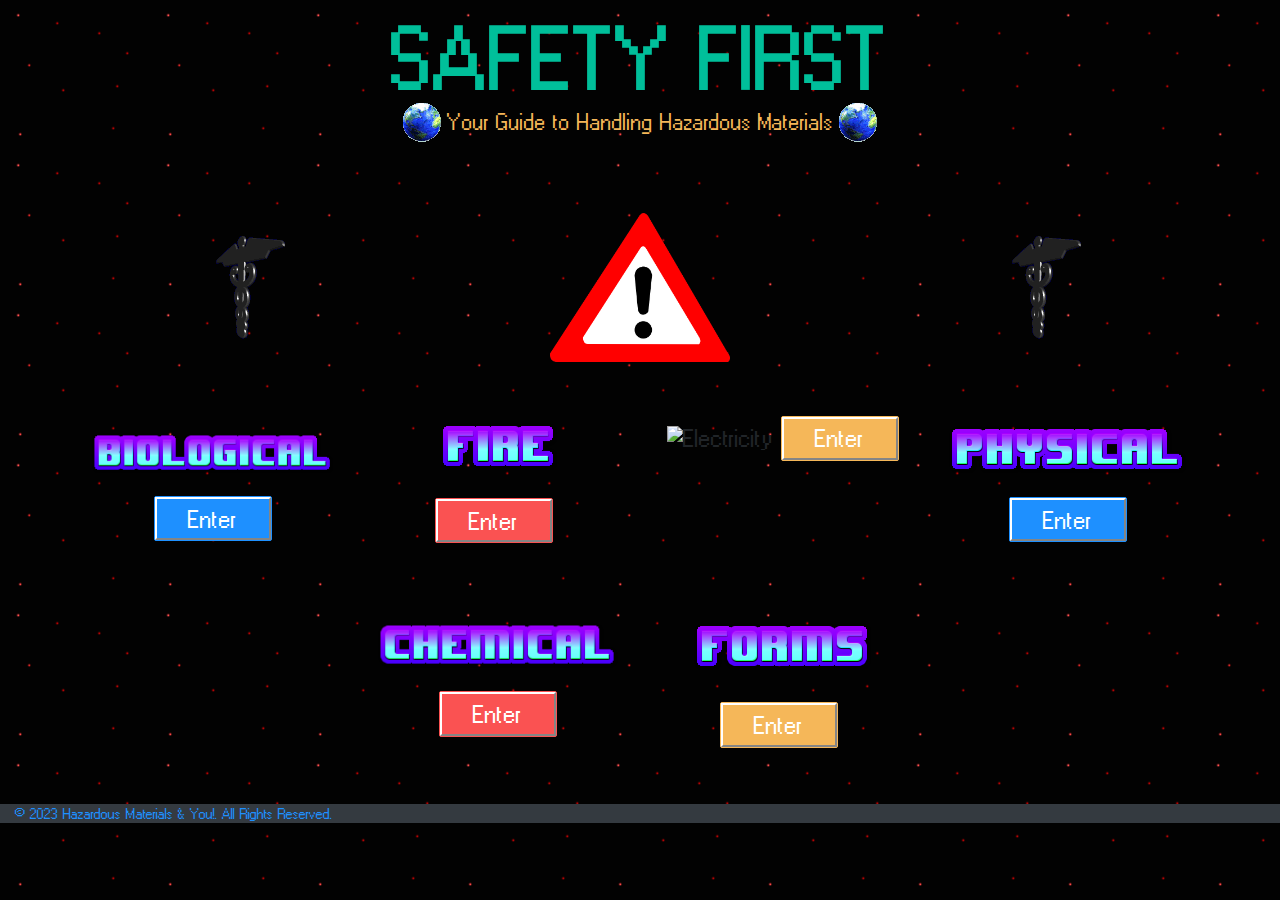
==== index.html @ 7df55502 "Add files via upload" ====
<!DOCTYPE html>
<html lang="en">

<head>
    <meta charset="utf-8">
    <meta name="viewport" content="width=device-width, initial-scale=1, shrink-to-fit=no">
    <meta name="description" content="Hazardous Materials around the home">
    <meta name="author" content="Angel Panfilo & Thomas Chiu">
    <link rel="icon" type="image/x-icon" href="img/ico/51kylkayb_l_5Qv_icon.ico">
    <title>Hazardous Materials & You!</title>

    <meta name="msapplication-TileColor" content="#2d89ef">
    <meta name="theme-color" content="#ffffff">
    <!-- Bootstrap CSS -->
    <!-- RESOURCES USING CDNS -->
    <link href="https://cdn.jsdelivr.net/npm/bootstrap@4.3.1/dist/css/bootstrap.min.css" rel="stylesheet">

    <!--Google Fonts -->
    <link rel="preconnect" href="https://fonts.googleapis.com">
    <link rel="preconnect" href="https://fonts.gstatic.com" crossorigin>
    <link href="https://fonts.googleapis.com/css2?family=Nabla&display=swap" rel="stylesheet">

    <!-- Pixel CSS -->
    <link type="text/css" rel="stylesheet" href="css/pixel.css">
</head>
<style>
    body {
        background-image: url('backgroundhome.jpg');
    }

    .img-btn-container {
        position: relative;
        text-align: center;
    }

    @media (min-width: 768px) {
        .col img {
            max-width: 50%;
        }
    }

    @media (max-width: 576px) {
        .lead img {
            width: 5%;
        }
    }
</style>


<body>
    <header>
        <header class="text-center pt-4">
            <h1 class="display-4 font-weight-bold text-success">SAFETY FIRST</h1>

            <p class="lead text-warning"> <img src="img/homescreen/Earth_Globe.gif" alt="Spinning Earth" class="img-fluid">Your
                Guide to Handling Hazardous Materials<img src="img/homescreen/Earth_Globe.gif" alt="Spinning Earth"
                    class="img-fluid"></p>

        </header>

    </header>
    <center>
        <div class="d-flex justify-content-center align-items-center p-5">
            <div class="col d-flex justify-content-center align-items-center img-fluid">
                <img src="img/homescreen/8.gif" alt="lightning going left" style="width: 30%" class="d-none d-sm-flex">
                <img src="img/homescreen/medicaldark.gif" class="img-fluid d-none d-sm-flex" alt="Serpent Staff spinning">
                <img src="img/homescreen/9.gif" alt="lightning going right" style="width: 30%" class="d-none d-sm-flex">
            </div>
            <div class="col px-4 d-flex justify-content-center align-items-center flex-sm-column">
                <img src="img/homescreen/middlelogo.jpg" alt="Hazard warning triangle"
                    class="img-fluid">
            </div>

            <div class="col d-flex justify-content-center align-items-center img-fluid">
                <img src="img/homescreen/8.gif" alt="lightning going left" style="width: 30%" class="d-none d-sm-flex">
                <img src="img/homescreen/medicaldark.gif" class="img-fluid d-none d-sm-flex" alt="Serpent staff spinning"
                    class="d-none d-sm-flex">
                <img src="img/homescreen/9.gif" alt="lightning going right" style="width: 30%" class="d-none d-sm-flex">
            </div>
    </center>

    <main>

        <div class="container">
            <div class="row justify-content-center">
                <div class="col-lg-3 col-md-6 col-sm-12 text-center mb-5">
                    <img src="img/homescreen/biologicaltitle.jpg" alt="Biological" class="img-fluid mb-3 pt-3">
                    <button onclick="location.href='biological.html';" class="btn btn-lg btn-info">
                        <span class="btn-text">Enter</span>
                    </button>
                </div>
                <div class="col-lg-3 col-md-6 col-sm-12 text-center mb-5 d-flex flex-column align-items-center pt-2">
                    <img src="img/homescreen/firetitle.jpg" alt="Fire" class="img-fluid mb-3">
                    <button onclick="location.href='fire.html';" class="btn mr-2 mb-2 mt-2 btn-lg btn-danger" type="button">
                        <span class="btn-text">Enter</span>
                    </button>
                </div>

                <div class="col-lg-3 col-md-6 col-sm-12 text-center mb-5">
                    <img src="img/homescreen/electricitytitle.jpg" alt="Electricity" class="img-fluid mb-3 pt-3">
                    <button onclick="location.href='electrical.html';" class="btn btn-lg btn-warning">
                        <span class="btn-text">Enter</span>
                    </button>
                </div>
                <div class="col-lg-3 col-md-6 col-sm-12 text-center mb-5 pt-2">
                    <img src="img/homescreen/physicaltitle.jpg" alt="Physical" class="img-fluid mb-3">
                    <button onclick="location.href='physical.html';" class="btn btn-lg btn-info">
                        <span class="btn-text">Enter</span>
                    </button>
                </div>
                <div class="col-lg-3 col-md-6 col-sm-12 text-center mb-5">
                    <img src="img/homescreen/chemical.jpg" alt="Chemical" class="img-fluid mb-3 pt-3">
                    <button onclick="location.href='chemicals.html';" class="btn btn-lg btn-danger">
                        <span class="btn-text">Enter</span>
                    </button>
                </div>
                <div class="col-lg-3 col-md-6 col-sm-12 text-center mb-5 d-flex flex-column align-items-center pt-3">
                    <img src="img/homescreen/formstitle.jpg" alt="Forms" class="img-fluid mb-3">
                    <button onclick="location.href='forms.html';" class="btn mr-2 mb-2 mt-2 btn-lg btn-warning" type="button">
                        <span class="btn-text">Enter</span>
                    </button>
                </div>

            </div>
        </div>

    </main>

    <!-- Core -->

    <!-- RESOURCES USING CDNS -->
    <script src="https://code.jquery.com/jquery-3.4.1.js"></script>
    <script src="https://cdn.jsdelivr.net/npm/bootstrap@4.3.1/dist/js/bootstrap.bundle.min.js"></script>

    <!-- pixel JS -->
    <script src="js/pixel.js"></script>


</body>

<footer class="bg-dark">
    <div class="col-md-12 text-center text-md-left text-info" style="font-size: 10px;">
        <p class="m-0">&copy; 2023 Hazardous Materials & You!. All Rights Reserved.</p>
    </div>
    </div>
    </div>
</footer>





</html>
---- css/pixel.css ----
@font-face {
    font-family: 'Windows 95';
    src: url('../fonts/w-95-sans-serif.woff2') format('woff2'),
        url('../fonts/w-95-sans-serif.woff') format('woff');
    font-weight: normal;
    font-style: normal;
}

/**
 * = Backgrounds
 */

 
 

.bg-primary {
    background-color: #c0c0c0 !important;
}

.bg-secondary {
    background-color: #008081 !important;
}

.bg-tertiary {
    background-color: #000181 !important;
}

.bg-blue {
    background-color: #5e72e4 !important;
}

a.bg-blue:hover,
a.bg-blue:focus,
button.bg-blue:hover,
button.bg-blue:focus {
    background-color: #324cdd !important;
}

.bg-indigo {
    background-color: #5603ad !important;
}

a.bg-indigo:hover,
a.bg-indigo:focus,
button.bg-indigo:hover,
button.bg-indigo:focus {
    background-color: #3d027b !important;
}

.bg-purple {
    background-color: #8965e0 !important;
}

a.bg-purple:hover,
a.bg-purple:focus,
button.bg-purple:hover,
button.bg-purple:focus {
    background-color: #683bd7 !important;
}

.bg-pink {
    background-color: #f3a4b5 !important;
}

a.bg-pink:hover,
a.bg-pink:focus,
button.bg-pink:hover,
button.bg-pink:focus {
    background-color: #ed7790 !important;
}

.bg-red {
    background-color: #FA5252 !important;
}

a.bg-red:hover,
a.bg-red:focus,
button.bg-red:hover,
button.bg-red:focus {
    background-color: #f92020 !important;
}

.bg-orange {
    background-color: #FF9F89 !important;
}

a.bg-orange:hover,
a.bg-orange:focus,
button.bg-orange:hover,
button.bg-orange:focus {
    background-color: #ff7656 !important;
}

.bg-yellow {
    background-color: #f5b759 !important;
}

a.bg-yellow:hover,
a.bg-yellow:focus,
button.bg-yellow:hover,
button.bg-yellow:focus {
    background-color: #f2a229 !important;
}

.bg-green {
    background-color: #00bf9a !important;
}

a.bg-green:hover,
a.bg-green:focus,
button.bg-green:hover,
button.bg-green:focus {
    background-color: #008c71 !important;
}

.bg-teal {
    background-color: #1E90FF !important;
}

a.bg-teal:hover,
a.bg-teal:focus,
button.bg-teal:hover,
button.bg-teal:focus {
    background-color: #0077ea !important;
}

.bg-cyan {
    background-color: #2bffc6 !important;
}

a.bg-cyan:hover,
a.bg-cyan:focus,
button.bg-cyan:hover,
button.bg-cyan:focus {
    background-color: #00f7b5 !important;
}

.bg-white {
    background-color: #ffffff !important;
}

a.bg-white:hover,
a.bg-white:focus,
button.bg-white:hover,
button.bg-white:focus {
    background-color: #e6e6e6 !important;
}

.bg-gray {
    background-color: #869ab8 !important;
}

a.bg-gray:hover,
a.bg-gray:focus,
button.bg-gray:hover,
button.bg-gray:focus {
    background-color: #667fa5 !important;
}

.bg-gray-dark {
    background-color: #4f606d !important;
}

a.bg-gray-dark:hover,
a.bg-gray-dark:focus,
button.bg-gray-dark:hover,
button.bg-gray-dark:focus {
    background-color: #3a464f !important;
}

.bg-gradient-primary {
    background: linear-gradient(87deg, #c0c0c0 0, #0f4f8c 100%) !important;
}

.bg-gradient-secondary {
    background: linear-gradient(87deg, #008081 0, #07b480 100%) !important;
}

.bg-gradient-success {
    background: linear-gradient(87deg, #00bf9a 0, #00bf9a 100%) !important;
}

.bg-gradient-info {
    background: linear-gradient(87deg, #1E90FF 0, dodgerblue 100%) !important;
}

.bg-gradient-warning {
    background: linear-gradient(87deg, #f5b759 0, #feb950 100%) !important;
}

.bg-gradient-danger {
    background: linear-gradient(87deg, #FA5252 0, #ff4d4d 100%) !important;
}

.bg-gradient-light {
    background: linear-gradient(87deg, #dde1ed 0, #dae0f0 100%) !important;
}

.bg-gradient-dark {
    background: linear-gradient(87deg, #2A354F 0, #243355 100%) !important;
}

.bg-gradient-default {
    background: linear-gradient(87deg, #c0c0c0 0, #0f4f8c 100%) !important;
}

.bg-gradient-tertiary {
    background: linear-gradient(87deg, #000181 0, #000181 100%) !important;
}

.bg-gradient-white {
    background: linear-gradient(87deg, #ffffff 0, white 100%) !important;
}

.bg-gradient-gray {
    background: linear-gradient(87deg, #869ab8 0, #7c98c2 100%) !important;
}

.bg-gradient-neutral {
    background: linear-gradient(87deg, #ffffff 0, white 100%) !important;
}

.bg-gradient-soft {
    background: linear-gradient(87deg, #eff2f5 0, #eef2f6 100%) !important;
}

.bg-gradient-black {
    background: linear-gradient(87deg, #111111 0, #130f0f 100%) !important;
}

.bg-gradient-purple {
    background: linear-gradient(87deg, #8965e0 0, #855ce9 100%) !important;
}

.bg-gradient-gray-100 {
    background: linear-gradient(87deg, #eff2f5 0, #eef2f6 100%) !important;
}

.bg-gradient-gray-200 {
    background: linear-gradient(87deg, #e9ecef 0, #e7ecf1 100%) !important;
}

.bg-gradient-gray-300 {
    background: linear-gradient(87deg, #dde1ed 0, #dae0f0 100%) !important;
}

.bg-gradient-gray-400 {
    background: linear-gradient(87deg, #ced4da 0, #cad4de 100%) !important;
}

.bg-gradient-gray-500 {
    background: linear-gradient(87deg, #adb5bd 0, #a6b5c4 100%) !important;
}

.bg-gradient-gray-600 {
    background: linear-gradient(87deg, #869ab8 0, #7c98c2 100%) !important;
}

.bg-gradient-gray-700 {
    background: linear-gradient(87deg, #697992 0, #5c769f 100%) !important;
}

.bg-gradient-gray-800 {
    background: linear-gradient(87deg, #4f606d 0, #466176 100%) !important;
}

.section-primary {
    background-color: #c0c0c0 !important;
}

a.section-primary:hover,
a.section-primary:focus,
button.section-primary:hover,
button.section-primary:focus {
    background-color: #0f3559 !important;
}

.section-secondary {
    background-color: #008081 !important;
}

a.section-secondary:hover,
a.section-secondary:focus,
button.section-secondary:hover,
button.section-secondary:focus {
    background-color: #0c7c5a !important;
}

.section-gray {
    background-color: #ced4da !important;
}

a.section-gray:hover,
a.section-gray:focus,
button.section-gray:hover,
button.section-gray:focus {
    background-color: #b1bbc4 !important;
}

.section-white {
    background-color: #ffffff !important;
}

a.section-white:hover,
a.section-white:focus,
button.section-white:hover,
button.section-white:focus {
    background-color: #e6e6e6 !important;
}

.section-dark {
    background-color: #2A354F !important;
}

a.section-dark:hover,
a.section-dark:focus,
button.section-dark:hover,
button.section-dark:focus {
    background-color: #181f2e !important;
}

.section-black {
    background-color: #111111 !important;
}

a.section-black:hover,
a.section-black:focus,
button.section-black:hover,
button.section-black:focus {
    background-color: black !important;
}

.section-image {
    background-repeat: no-repeat;
    background-position: top center;
    background-size: cover;
}

.bg-img-holder {
    position: absolute;
    height: 100%;
    min-height: 20rem;
    background-repeat: no-repeat;
    z-index: -1;
}


/**
 * = Floating animations
 */

.floating-xs {
    animation: floating-xs 3s ease infinite;
    will-change: transform;
}

.floating-xs:hover {
    animation-play-state: paused;
}

@media (min-width: 576px) {
    .floating-sm {
        animation: floating-sm 3s ease infinite;
        will-change: transform;
    }
    .floating-sm:hover {
        animation-play-state: paused;
    }
}

@media (min-width: 768px) {
    .floating-md {
        animation: floating-md 3s ease infinite;
        will-change: transform;
    }
    .floating-md:hover {
        animation-play-state: paused;
    }
}

@media (min-width: 992px) {
    .floating-lg {
        animation: floating-lg 3s ease infinite;
        will-change: transform;
    }
    .floating-lg:hover {
        animation-play-state: paused;
    }
}

@media (min-width: 1200px) {
    .floating-xl {
        animation: floating-xl 3s ease infinite;
        will-change: transform;
    }
    .floating-xl:hover {
        animation-play-state: paused;
    }
}

@keyframes floating-lg {
    0% {
        transform: translateY(0px);
    }
    50% {
        transform: translateY(15px);
    }
    100% {
        transform: translateY(0px);
    }
}

@keyframes floating-md {
    0% {
        transform: translateY(0px);
    }
    50% {
        transform: translateY(10px);
    }
    100% {
        transform: translateY(0px);
    }
}

@keyframes floating-sm {
    0% {
        transform: translateY(0px);
    }
    50% {
        transform: translateY(5px);
    }
    100% {
        transform: translateY(0px);
    }
}


/**
* = Helper classes
*/

.overflow-visible {
    overflow: visible !important;
}

.opacity-0 {
    opacity: 0 !important;
}

.opacity-1 {
    opacity: 0.1 !important;
}

.opacity-2 {
    opacity: 0.2 !important;
}

.opacity-3 {
    opacity: 0.3 !important;
}

.opacity-4 {
    opacity: 0.4 !important;
}

.opacity-5 {
    opacity: 0.5 !important;
}

.opacity-6 {
    opacity: 0.6 !important;
}

.opacity-7 {
    opacity: 0.7 !important;
}

.opacity-8 {
    opacity: 0.8 !important;
}

.opacity-9 {
    opacity: 0.9 !important;
}

.fill-opacity-0 {
    fill-opacity: 0 !important;
}

.fill-opacity-1 {
    fill-opacity: 0.1 !important;
}

.fill-opacity-2 {
    fill-opacity: 0.2 !important;
}

.fill-opacity-3 {
    fill-opacity: 0.3 !important;
}

.fill-opacity-4 {
    fill-opacity: 0.4 !important;
}

.fill-opacity-5 {
    fill-opacity: 0.5 !important;
}

.fill-opacity-6 {
    fill-opacity: 0.6 !important;
}

.fill-opacity-7 {
    fill-opacity: 0.7 !important;
}

.fill-opacity-8 {
    fill-opacity: 0.8 !important;
}

.fill-opacity-9 {
    fill-opacity: 0.9 !important;
}

.z-0 {
    position: relative;
    z-index: 0 !important;
}

.z-1 {
    position: relative;
    z-index: 1 !important;
}

.z-2 {
    position: relative;
    z-index: 2 !important;
}

.z-3 {
    position: relative;
    z-index: 3 !important;
}

.z-4 {
    position: relative;
    z-index: 4 !important;
}

.z-5 {
    position: relative;
    z-index: 5 !important;
}

.z-6 {
    position: relative;
    z-index: 6 !important;
}

.z-7 {
    position: relative;
    z-index: 7 !important;
}

.z-8 {
    position: relative;
    z-index: 8 !important;
}

.z-9 {
    position: relative;
    z-index: 9 !important;
}

.bw-md {
    border-width: 0.125rem !important;
}

.bw-lg {
    border-width: 0.25rem !important;
}

.bw-xl {
    border-width: 0.375rem !important;
}


/**
 * = Spacing
 */

.top-0 {
    top: 0;
}

.right-0 {
    right: 0;
}

.bottom-0 {
    bottom: 0;
}

.left-0 {
    left: 0;
}

.top-1 {
    top: 0.25rem;
}

.right-1 {
    right: 0.25rem;
}

.bottom-1 {
    bottom: 0.25rem;
}

.left-1 {
    left: 0.25rem;
}

.top-2 {
    top: 0.5rem;
}

.right-2 {
    right: 0.5rem;
}

.bottom-2 {
    bottom: 0.5rem;
}

.left-2 {
    left: 0.5rem;
}

.top-3 {
    top: 1rem;
}

.right-3 {
    right: 1rem;
}

.bottom-3 {
    bottom: 1rem;
}

.left-3 {
    left: 1rem;
}

.top-4 {
    top: 1.5rem;
}

.right-4 {
    right: 1.5rem;
}

.bottom-4 {
    bottom: 1.5rem;
}

.left-4 {
    left: 1.5rem;
}

.top-5 {
    top: 3rem;
}

.right-5 {
    right: 3rem;
}

.bottom-5 {
    bottom: 3rem;
}

.left-5 {
    left: 3rem;
}

.top-6 {
    top: 5rem;
}

.right-6 {
    right: 5rem;
}

.bottom-6 {
    bottom: 5rem;
}

.left-6 {
    left: 5rem;
}

.top-7 {
    top: 8rem;
}

.right-7 {
    right: 8rem;
}

.bottom-7 {
    bottom: 8rem;
}

.left-7 {
    left: 8rem;
}

.top-sm {
    top: 1rem;
}

.right-sm {
    right: 1rem;
}

.bottom-sm {
    bottom: 1rem;
}

.left-sm {
    left: 1rem;
}

.top-md {
    top: 2rem;
}

.right-md {
    right: 2rem;
}

.bottom-md {
    bottom: 2rem;
}

.left-md {
    left: 2rem;
}

.top-lg {
    top: 4rem;
}

.right-lg {
    right: 4rem;
}

.bottom-lg {
    bottom: 4rem;
}

.left-lg {
    left: 4rem;
}

.top-xl {
    top: 8rem;
}

.right-xl {
    right: 8rem;
}

.bottom-xl {
    bottom: 8rem;
}

.left-xl {
    left: 8rem;
}

.center-vertical-absolute,
.center-horizontal-absolute {
    position: absolute;
}

.center-vertical-absolute {
    top: 50%;
    transform: translateY(-50%);
}

.center-horizontal-absolute {
    left: 50%;
    transform: translateX(-50%);
}

.center {
    display: block;
    margin-left: auto;
    margin-right: auto;
    width: 50%;
  }
  


/**
 * = Sizing
 */

.h-100vh {
    height: 100vh !important;
}


/**
 * = Spacing grids
 */

.row.row-grid>[class*="col-"]+[class*="col-"] {
    margin-top: 3rem;
}

.row.row-grid>[class*="col-xs-"]+[class*="col-xs-"] {
    margin-top: 0;
}

@media (min-width: 576px) {
    .row.row-grid>[class*="col-sm-"]+[class*="col-sm-"] {
        margin-top: 0;
    }
}

@media (min-width: 768px) {
    .row.row-grid>[class*="col-md-"]+[class*="col-md-"] {
        margin-top: 0;
    }
}

@media (min-width: 992px) {
    .row.row-grid>[class*="col-lg-"]+[class*="col-lg-"] {
        margin-top: 0;
    }
}

@media (min-width: 1200px) {
    .row.row-grid>[class*="col-xl-"]+[class*="col-xl-"] {
        margin-top: 0;
    }
}

.row-grid+.row-grid {
    margin-top: 3rem;
}

@media (min-width: 992px) {
    [class*="mt--"],
    [class*="mr--"],
    [class*="mb--"],
    [class*="ml--"] {
        position: relative;
        z-index: 5;
    }
    .mt--50 {
        margin-top: -50px !important;
    }
    .mr--50 {
        margin-right: -50px !important;
    }
    .mb--50 {
        margin-bottom: -50px !important;
    }
    .ml--50 {
        margin-left: -50px !important;
    }
    .mt--100 {
        margin-top: -100px !important;
    }
    .mr--100 {
        margin-right: -100px !important;
    }
    .mb--100 {
        margin-bottom: -100px !important;
    }
    .ml--100 {
        margin-left: -100px !important;
    }
    .mt--150 {
        margin-top: -150px !important;
    }
    .mr--150 {
        margin-right: -150px !important;
    }
    .mb--150 {
        margin-bottom: -150px !important;
    }
    .ml--150 {
        margin-left: -150px !important;
    }
    .mt--200 {
        margin-top: -200px !important;
    }
    .mr--200 {
        margin-right: -200px !important;
    }
    .mb--200 {
        margin-bottom: -200px !important;
    }
    .ml--200 {
        margin-left: -200px !important;
    }
    .mt--250 {
        margin-top: -250px !important;
    }
    .mr--250 {
        margin-right: -250px !important;
    }
    .mb--250 {
        margin-bottom: -250px !important;
    }
    .ml--250 {
        margin-left: -250px !important;
    }
    .mt--300 {
        margin-top: -300px !important;
    }
    .mr--300 {
        margin-right: -300px !important;
    }
    .mb--300 {
        margin-bottom: -300px !important;
    }
    .ml--300 {
        margin-left: -300px !important;
    }
    .mt--350 {
        margin-top: -350px !important;
    }
    .mr--350 {
        margin-right: -350px !important;
    }
    .mb--350 {
        margin-bottom: -350px !important;
    }
    .ml--350 {
        margin-left: -350px !important;
    }
    .mt--400 {
        margin-top: -400px !important;
    }
    .mr--400 {
        margin-right: -400px !important;
    }
    .mb--400 {
        margin-bottom: -400px !important;
    }
    .ml--400 {
        margin-left: -400px !important;
    }
    .mt--450 {
        margin-top: -450px !important;
    }
    .mr--450 {
        margin-right: -450px !important;
    }
    .mb--450 {
        margin-bottom: -450px !important;
    }
    .ml--450 {
        margin-left: -450px !important;
    }
    .mt--500 {
        margin-top: -500px !important;
    }
    .mr--500 {
        margin-right: -500px !important;
    }
    .mb--500 {
        margin-bottom: -500px !important;
    }
    .ml--500 {
        margin-left: -500px !important;
    }
    .mt--550 {
        margin-top: -550px !important;
    }
    .mr--550 {
        margin-right: -550px !important;
    }
    .mb--550 {
        margin-bottom: -550px !important;
    }
    .ml--550 {
        margin-left: -550px !important;
    }
    .mt--600 {
        margin-top: -600px !important;
    }
    .mr--600 {
        margin-right: -600px !important;
    }
    .mb--600 {
        margin-bottom: -600px !important;
    }
    .ml--600 {
        margin-left: -600px !important;
    }
    .mt-50 {
        margin-top: 50px !important;
    }
    .mr-50 {
        margin-right: 50px !important;
    }
    .mb-50 {
        margin-bottom: 50px !important;
    }
    .ml-50 {
        margin-left: 50px !important;
    }
    .mt-100 {
        margin-top: 100px !important;
    }
    .mr-100 {
        margin-right: 100px !important;
    }
    .mb-100 {
        margin-bottom: 100px !important;
    }
    .ml-100 {
        margin-left: 100px !important;
    }
    .mt-150 {
        margin-top: 150px !important;
    }
    .mr-150 {
        margin-right: 150px !important;
    }
    .mb-150 {
        margin-bottom: 150px !important;
    }
    .ml-150 {
        margin-left: 150px !important;
    }
    .mt-200 {
        margin-top: 200px !important;
    }
    .mr-200 {
        margin-right: 200px !important;
    }
    .mb-200 {
        margin-bottom: 200px !important;
    }
    .ml-200 {
        margin-left: 200px !important;
    }
    .mt-250 {
        margin-top: 250px !important;
    }
    .mr-250 {
        margin-right: 250px !important;
    }
    .mb-250 {
        margin-bottom: 250px !important;
    }
    .ml-250 {
        margin-left: 250px !important;
    }
    .mt-300 {
        margin-top: 300px !important;
    }
    .mr-300 {
        margin-right: 300px !important;
    }
    .mb-300 {
        margin-bottom: 300px !important;
    }
    .ml-300 {
        margin-left: 300px !important;
    }
    .mt-350 {
        margin-top: 350px !important;
    }
    .mr-350 {
        margin-right: 350px !important;
    }
    .mb-350 {
        margin-bottom: 350px !important;
    }
    .ml-350 {
        margin-left: 350px !important;
    }
    .mt-400 {
        margin-top: 400px !important;
    }
    .mr-400 {
        margin-right: 400px !important;
    }
    .mb-400 {
        margin-bottom: 400px !important;
    }
    .ml-400 {
        margin-left: 400px !important;
    }
    .mt-450 {
        margin-top: 450px !important;
    }
    .mr-450 {
        margin-right: 450px !important;
    }
    .mb-450 {
        margin-bottom: 450px !important;
    }
    .ml-450 {
        margin-left: 450px !important;
    }
    .mt-500 {
        margin-top: 500px !important;
    }
    .mr-500 {
        margin-right: 500px !important;
    }
    .mb-500 {
        margin-bottom: 500px !important;
    }
    .ml-500 {
        margin-left: 500px !important;
    }
    .mt-550 {
        margin-top: 550px !important;
    }
    .mr-550 {
        margin-right: 550px !important;
    }
    .mb-550 {
        margin-bottom: 550px !important;
    }
    .ml-550 {
        margin-left: 550px !important;
    }
    .mt-600 {
        margin-top: 600px !important;
    }
    .mr-600 {
        margin-right: 600px !important;
    }
    .mb-600 {
        margin-bottom: 600px !important;
    }
    .ml-600 {
        margin-left: 600px !important;
    }
    .pt-50 {
        padding-top: 50px !important;
    }
    .pr-50 {
        padding-right: 50px !important;
    }
    .pb-50 {
        padding-bottom: 50px !important;
    }
    .pl-50 {
        padding-left: 50px !important;
    }
    .pt-100 {
        padding-top: 100px !important;
    }
    .pr-100 {
        padding-right: 100px !important;
    }
    .pb-100 {
        padding-bottom: 100px !important;
    }
    .pl-100 {
        padding-left: 100px !important;
    }
    .pt-150 {
        padding-top: 150px !important;
    }
    .pr-150 {
        padding-right: 150px !important;
    }
    .pb-150 {
        padding-bottom: 150px !important;
    }
    .pl-150 {
        padding-left: 150px !important;
    }
    .pt-200 {
        padding-top: 200px !important;
    }
    .pr-200 {
        padding-right: 200px !important;
    }
    .pb-200 {
        padding-bottom: 200px !important;
    }
    .pl-200 {
        padding-left: 200px !important;
    }
    .pt-250 {
        padding-top: 250px !important;
    }
    .pr-250 {
        padding-right: 250px !important;
    }
    .pb-250 {
        padding-bottom: 250px !important;
    }
    .pl-250 {
        padding-left: 250px !important;
    }
    .pt-300 {
        padding-top: 300px !important;
    }
    .pr-300 {
        padding-right: 300px !important;
    }
    .pb-300 {
        padding-bottom: 300px !important;
    }
    .pl-300 {
        padding-left: 300px !important;
    }
    .pt-350 {
        padding-top: 350px !important;
    }
    .pr-350 {
        padding-right: 350px !important;
    }
    .pb-350 {
        padding-bottom: 350px !important;
    }
    .pl-350 {
        padding-left: 350px !important;
    }
    .pt-400 {
        padding-top: 400px !important;
    }
    .pr-400 {
        padding-right: 400px !important;
    }
    .pb-400 {
        padding-bottom: 400px !important;
    }
    .pl-400 {
        padding-left: 400px !important;
    }
    .pt-450 {
        padding-top: 450px !important;
    }
    .pr-450 {
        padding-right: 450px !important;
    }
    .pb-450 {
        padding-bottom: 450px !important;
    }
    .pl-450 {
        padding-left: 450px !important;
    }
    .pt-500 {
        padding-top: 500px !important;
    }
    .pr-500 {
        padding-right: 500px !important;
    }
    .pb-500 {
        padding-bottom: 500px !important;
    }
    .pl-500 {
        padding-left: 500px !important;
    }
    .pt-550 {
        padding-top: 550px !important;
    }
    .pr-550 {
        padding-right: 550px !important;
    }
    .pb-550 {
        padding-bottom: 550px !important;
    }
    .pl-550 {
        padding-left: 550px !important;
    }
    .pt-600 {
        padding-top: 600px !important;
    }
    .pr-600 {
        padding-right: 600px !important;
    }
    .pb-600 {
        padding-bottom: 600px !important;
    }
    .pl-600 {
        padding-left: 600px !important;
    }
}


/**
 * = Shadows
 */

[class*="shadow"] {
    transition: all 0.2s ease;
}

.shadow-pixel {
    box-shadow: 0.2rem 0.2rem 0 rgba(233, 236, 239, 0.5) !important;
}

.shadow-soft {
    box-shadow: 0 0.25rem 1.875rem rgba(42, 53, 79, 0.05) !important;
}

.shadow-hover:hover {
    box-shadow: 0 0.5rem 1rem rgba(42, 53, 79, 0.12) !important;
}

.shadow-sm-hover:hover {
    box-shadow: 0 0.125rem 0.25rem rgba(42, 53, 79, 0.07) !important;
}

.shadow-lg-hover:hover {
    box-shadow: 0 1rem 3rem rgba(42, 53, 79, 0.175) !important;
}

.shadow-none-hover:hover {
    box-shadow: none !important;
}


/**
 * = Text utility classes
 */

.text-underline {
    text-decoration: underline !important;
}

.text-through {
    text-decoration: line-through !important;
}

.display-1-xs {
    font-size: 5rem;
}

.display-2-xs {
    font-size: 3.5rem;
}

.display-3-xs {
    font-size: 2.5rem;
}

.display-4-xs {
    font-size: 1.875rem;
}

@media (min-width: 576px) {
    .display-1-sm {
        font-size: 5rem;
    }
    .display-2-sm {
        font-size: 3.5rem;
    }
    .display-3-sm {
        font-size: 2.5rem;
    }
    .display-4-sm {
        font-size: 1.875rem;
    }
}

@media (min-width: 768px) {
    .display-1-md {
        font-size: 5rem;
    }
    .display-2-md {
        font-size: 3.5rem;
    }
    .display-3-md {
        font-size: 2.5rem;
    }
    .display-4-md {
        font-size: 1.875rem;
    }
}

@media (min-width: 992px) {
    .display-1-lg {
        font-size: 5rem;
    }
    .display-2-lg {
        font-size: 3.5rem;
    }
    .display-3-lg {
        font-size: 2.5rem;
    }
    .display-4-lg {
        font-size: 1.875rem;
    }
}

@media (min-width: 1200px) {
    .display-1-xl {
        font-size: 5rem;
    }
    .display-2-xl {
        font-size: 3.5rem;
    }
    .display-3-xl {
        font-size: 2.5rem;
    }
    .display-4-xl {
        font-size: 1.875rem;
    }
}

.lh-100 {
    line-height: 1;
}

.lh-110 {
    line-height: 1.1;
}

.lh-120 {
    line-height: 1.2;
}

.lh-130 {
    line-height: 1.3;
}

.lh-140 {
    line-height: 1.4;
}

.lh-150 {
    line-height: 1.5;
}

.lh-160 {
    line-height: 1.6;
}

.lh-170 {
    line-height: 1.7;
}

.lh-180 {
    line-height: 1.8;
}

.lh-190 {
    line-height: 1.9;
}

.lh-200 {
    line-height: 2;
}

.lh-210 {
    line-height: 2.1;
}

.lh-220 {
    line-height: 2.2;
}

.lh-230 {
    line-height: 2.3;
}

.lh-240 {
    line-height: 2.4;
}

.lh-250 {
    line-height: 2.5;
}

.lh-260 {
    line-height: 2.6;
}

.lh-270 {
    line-height: 2.7;
}

.lh-280 {
    line-height: 2.8;
}

.lh-290 {
    line-height: 2.9;
}

.lh-300 {
    line-height: 3;
}

.ls-1 {
    letter-spacing: .0625rem;
}

.ls-2 {
    letter-spacing: .09375rem;
}

.ls-3 {
    letter-spacing: 0.125rem;
}

.text-left {
    text-align: left !important;
}

.text-right {
    text-align: right !important;
}

.text-center {
    text-align: center !important;
}

@media (min-width: 576px) {
    .text-sm-left {
        text-align: left !important;
    }
    .text-sm-right {
        text-align: right !important;
    }
    .text-sm-center {
        text-align: center !important;
    }
}

@media (min-width: 768px) {
    .text-md-left {
        text-align: left !important;
    }
    .text-md-right {
        text-align: right !important;
    }
    .text-md-center {
        text-align: center !important;
    }
}

@media (min-width: 992px) {
    .text-lg-left {
        text-align: left !important;
    }
    .text-lg-right {
        text-align: right !important;
    }
    .text-lg-center {
        text-align: center !important;
    }
}

@media (min-width: 1200px) {
    .text-xl-left {
        text-align: left !important;
    }
    .text-xl-right {
        text-align: right !important;
    }
    .text-xl-center {
        text-align: center !important;
    }
}

.text-body {
    color: #697992 !important;
}

.text-black-50 {
    color: rgba(17, 17, 17, 0.5) !important;
}

.text-white-50 {
    color: rgba(255, 255, 255, 0.5) !important;
}

.text-hide {
    font: 0/0 a;
    color: transparent;
    text-shadow: none;
    background-color: transparent;
    border: 0;
}

.list-style-none {
    margin: 0px;
    padding: 0px;
    list-style: none;
}

/**
 * = Navigation bars
 */

.navbar-main {
    position: absolute;
    top: 0;
    padding: 0;
    width: 100%;
    z-index: 100;
}

.navbar {
    height: 38px;
    background: #C0C0C0;
    padding-left: 4px;
    padding-right: 4px;
    border-bottom: 2px solid #FCFCFC;
}

.navbar-secondary {
    background: #008081;
}

.navbar-tertiary {
    background: #000181;
}

.navbar-footer {
    position: relative;
}

.navbar-main .navbar-toggler-icon {
    background-image: url("data:image/svg+xml,%3csvg viewBox='0 0 30 30' xmlns='http://www.w3.org/2000/svg'%3e%3cpath stroke='rgba(255, 255, 255, 0.9)' stroke-width='2' stroke-linecap='round' stroke-miterlimit='10' d='M4 7h22M4 15h22M4 23h22'/%3e%3c/svg%3e");
}

.navbar .navbar-nav .nav-link {
    position: relative;
    font-size: .65rem;
    color: black;
    text-transform: normal;
    background: #C0C0C0;
    letter-spacing: 0;
    font-weight: 400;
    padding: 4px 10px;
}

.navbar .navbar-nav .nav-link .icon {
    position: absolute;
    left: 0;
    top: -2px;
}

.navbar .navbar-nav .nav-item {
    margin-right: 5px;
}

.navbar .navbar-nav .nav-link:hover {
    color: black;
}

.navbar .time {
    font-size: .65rem;
    border-top: 1px solid #08080E;
    border-left: 1px solid #08080E;
    border-right: 1px solid #FCFCFC;
    border-bottom: 1px solid #FCFCFC;
    padding: 5px 15px;
}

.navbar .navbar-nav .nav-link:before {
    content: '';
    display: block;
    width: 100%;
    height: 100%;
    position: absolute;
    top: 0;
    left: 0;
    border-top: 2px solid #FCFCFC;
    border-left: 2px solid #FCFCFC;
    border-bottom: 2px solid #08080E;
    border-right: 2px solid #08080E;
}

.navbar .navbar-nav .nav-link .nav-link-inner-text {
    margin-left: .25rem;
}

.navbar .navbar-nav .nav-item .media:not(:last-child) {
    margin-bottom: 1.5rem;
}

.navbar .navbar-nav .dropdown .dropdown-menu {
    top: calc(100% + 7px);
}

.navbar .navbar-nav .dropdown .dropdown-item {
    font-weight: 400;
    font-size: .85rem;
}

.navbar .navbar-nav .mega-dropdown {
    position: static;
}

.navbar .navbar-nav .mega-dropdown .dropdown-menu {
    width: calc(100% - 35px);
    left: 20px;
    padding: 20px;
    border-radius: 0.2rem;
    overflow: hidden;
}

.navbar .navbar-nav .mega-dropdown .dropdown-item {
    border-radius: 0.2rem;
}

.navbar .navbar-nav .mega-dropdown h6 {
    margin: 15px 0;
    font-size: 15px;
    font-weight: 500;
}

.navbar .navbar-nav .nav-link-arrow {
    transition: transform 0.2s ease;
}

.navbar-brand {
    font-size: 0.875rem;
    font-weight: 500;
    text-transform: uppercase;
}

.navbar-brand img {
    height: 40px;
}

.navbar-dark .navbar-brand-light {
    display: none;
}

.navbar-dark .navbar-brand {
    color: #ffffff;
}

.navbar-light .navbar-brand-dark {
    display: none;
}

.navbar-light .navbar-brand {
    color: #4f606d;
}

.navbar-transparent {
    background-color: transparent;
    border: 0;
    box-shadow: none;
}

@media (min-width: 992px) {
    .navbar-nav .nav-item {
        margin-right: .5rem;
    }
    .navbar-nav .nav-item [data-toggle="dropdown"]::after {
        transition: all 0.2s ease;
    }
    .navbar-nav .nav-item.show [data-toggle="dropdown"]::after {
        transform: rotate(180deg);
    }
    .navbar-nav .nav-link {
        padding-top: 1rem;
        padding-bottom: 1rem;
        border-radius: 0.125rem;
    }
    .navbar-nav .nav-link i {
        margin-right: .3rem;
        font-size: 0.75rem;
    }
    .navbar-nav .nav-link-icon {
        padding-left: .5rem;
        padding-right: .5rem;
        font-size: 1rem;
        border-radius: 0.125rem;
    }
    .navbar-nav .nav-link-icon i {
        margin-right: 0;
    }
    .navbar-nav .dropdown-menu {
        opacity: 0;
        pointer-events: none;
        margin: 0;
        border-radius: 0.2rem;
    }
    .navbar-nav .dropdown-menu-right:before {
        right: 20px;
        left: auto;
    }
    .navbar-nav .dropdown-menu.show {
        opacity: 1;
        pointer-events: auto;
        animation: show-navbar-dropdown .25s ease forwards;
    }
    .navbar-nav .dropdown-menu.close {
        display: block;
        animation: hide-navbar-dropdown .15s ease backwards;
    }
    .navbar-nav .dropdown-menu {
        display: block;
        opacity: 0;
        pointer-events: none;
        transition: all 0.2s ease;
    }
    .navbar-nav .dropdown:hover>.dropdown-menu,
    .navbar-nav .dropdown-submenu:hover>.dropdown-menu {
        display: block;
        opacity: 1;
        pointer-events: auto;
        transform: translate(0, -7px);
        border-top-left-radius: 0;
        border-bottom-left-radius: 0;
    }
    .navbar-nav .dropdown:hover .nav-link>.nav-link-arrow {
        transform: rotate(180deg);
    }
    .navbar-nav .dropdown-submenu:hover .dropdown-item>.nav-link-arrow {
        transform: rotate(90deg);
    }
    .navbar-nav .dropdown-menu-inner {
        position: relative;
        padding: 1rem;
    }
    .navbar-transparent .navbar-nav .nav-link.disabled {
        color: rgba(255, 255, 255, 0.25);
    }
    .navbar-transparent .navbar-brand {
        color: rgba(255, 255, 255, 0.9);
    }
    .navbar-transparent .navbar-brand:hover,
    .navbar-transparent .navbar-brand:focus {
        color: rgba(255, 255, 255, 0.9);
    }
}

.navbar-collapse-header {
    display: none;
}

@media (max-width: 991.98px) {
    .navbar-nav .nav-link {
        padding: .625rem 0;
    }
    .navbar-nav .dropdown-menu {
        box-shadow: none;
        min-width: auto;
    }
    .navbar-nav .dropdown-menu .media svg {
        width: 30px;
    }
    .navbar-collapse {
        width: 100%;
        position: absolute;
        top: 0;
        left: 0;
        right: 0;
        z-index: 1050;
        overflow-y: auto;
        height: calc(100vh - 30px) !important;
        opacity: 0;
    }
    .navbar-collapse .navbar-toggler {
        position: relative;
        display: inline-block;
        width: 20px;
        height: 20px;
        padding: 0;
    }
    .navbar-collapse .navbar-toggler span {
        display: block;
        position: absolute;
        width: 100%;
        height: 2px;
        border-radius: 2px;
        opacity: 1;
        background: #283448;
    }
    .navbar-collapse .navbar-collapse-header {
        display: block;
        padding-bottom: 1rem;
        margin-bottom: 1rem;
    }
    .navbar-collapse .collapse-brand img {
        height: 36px;
    }
    .navbar-collapse .collapse-close {
        text-align: right;
    }
    .dropdown.show .nav-link>.nav-link-arrow {
        transform: rotate(180deg);
    }
    .dropdown-submenu.show .dropdown-item>.nav-link-arrow {
        transform: rotate(90deg);
    }
    .navbar-collapse.collapsing,
    .navbar-collapse.show {
        padding: 1.5rem;
        border-radius: 0.2rem;
        background: #ffffff;
        animation: show-navbar-collapse .2s ease forwards;
        box-shadow: 0 0 20px rgba(0, 0, 0, 0.1);
    }
    .navbar-collapse.collapsing-out {
        animation: hide-navbar-collapse .2s ease forwards;
    }
}


/**
 * = Sections
 */

.section {
    position: relative;
    padding-top: 5rem;
    padding-bottom: 3rem;
}

@media (min-width: 576px) {
    .section {
        position: relative;
        padding-top: 6rem;
        padding-bottom: 6rem;
    }
    .section-xl {
        padding-top: 10rem;
        padding-bottom: 10rem;
    }
    .section-lg {
        padding-top: 8rem;
        padding-bottom: 8rem;
    }
    .section-sm {
        padding-top: 4rem;
        padding-bottom: 4rem;
    }
}

@media (min-width: 768px) {
    .section-hero {
        height: 100vh;
    }
}

.copy-docs {
    position: absolute;
    top: 5px;
    right: 5px;
    transition: all 0.2s ease;
}

.copy-docs.copied {
    background: #00bf9a;
}

.copy-docs:hover {
    cursor: pointer;
}


/**
 * = Footers
 */

.footer {
    display: flex;
    position: relative;
}

.footer ul {
    margin-bottom: 0;
    padding: 0;
    list-style: none;
}

.footer ul li {
    display: inline-block;
}

.footer ul li a {
    text-decoration: none;
    position: relative;
    display: block;
}

.footer ul li .btn {
    margin: 0;
}

.footer ul.links-horizontal:first-child a {
    padding-left: 0;
}

.footer ul.links-horizontal:last-child a {
    padding-right: 0;
}

.footer ul.links-vertical li {
    display: block;
    margin-left: -5px;
    margin-right: -5px;
}

.footer ul.links-vertical li a {
    padding: 5px;
}

.footer ul.links-vertical li a:hover {
    color: inherit !important;
}

.footer ul.icon-box i {
    line-height: 1.7;
}

.footer .social-buttons a,
.footer .social-buttons .btn {
    margin-top: 5px;
    margin-bottom: 5px;
    padding: 0.125rem 0.375rem;
}

.footer .footer-brand {
    font-size: 1.25rem;
    font-weight: 500;
}

.footer .footer-brand img {
    max-width: 40px;
}

.footer .footer-brand:hover,
.footer .footer-brand:focus {
    color: #111111;
}

.footer .copyright {
    font-size: 0.875rem;
}

.footer .pull-center {
    display: inline-block;
    float: none;
}


/**
 * = Sidebars
 */


/**
 * = Sidebars
 */

#doc-index:not(.collapse.show),
.doc-sidebar {
    display: none;
}

@media (min-width: 992px) {
    #doc-index {
        display: block;
    }
    .doc-sidebar {
        display: block;
        height: calc(100vh - 2rem);
        overflow-y: scroll;
        position: -webkit-sticky;
        position: sticky;
        top: 2rem;
    }
    .doc-sidebar .nav-link[data-toggle="collapse"]>.icon {
        transform: rotateZ(-90deg);
        position: relative;
        right: .25rem;
    }
    .doc-sidebar .nav .nav-item {
        font-size: 0.875rem;
    }
}


/**
 * = Accordions
 */

.accordion .card {
    margin-bottom: 1.5rem;
}

.accordion-panel-header {
    display: flex;
    -moz-justify-content: space-between;
    -ms-justify-content: space-between;
    justify-content: space-between;
    -ms-flex-pack: space-between;
    -moz-align-items: center;
    -ms-align-items: center;
    align-items: center;
    -webkit-user-select: none;
    -moz-user-select: none;
    -ms-user-select: none;
    user-select: none;
}

.accordion-panel-header .icon {
    color: #2A354F;
    transition: all 0.2s ease;
}

.accordion-panel-header .icon i {
    font-size: 0.875rem;
}

.accordion-panel-header .icon-title {
    margin-right: 1rem;
}

.accordion-panel-header .icon-title i {
    margin-right: 1rem;
}

.accordion-panel-header .icon-title+.icon {
    height: 1rem;
}

.accordion-panel-header[aria-expanded="true"]>.icon {
    transform: rotateZ(45deg);
}

.accordion-panel-header[aria-expanded="true"]>*,
.accordion-panel-header:hover>* {
    color: #c0c0c0;
}

.accordion-panel-header[aria-expanded="true"]>* i,
.accordion-panel-header:hover>* i {
    fill: #c0c0c0;
}

.accordion-panel-header:hover {
    cursor: pointer;
}


/**
 * = Alerts
 */

.alert {
    padding: 1rem 1.5rem;
    border: 0;
    font-size: 0.875rem;
    border-radius: 0.125rem;
}

.alert .alert-inner--icon {
    display: inline-block;
    font-size: 1.25rem;
    margin-right: 1.25rem;
    vertical-align: middle;
}

.alert .alert-inner--icon i {
    position: relative;
    top: 1px;
}

.alert .alert-inner--text {
    display: inline-block;
    color: #ffffff;
    vertical-align: middle;
}

.alert .alert-inner--text a {
    font-weight: 500;
}

.alert-heading {
    font-weight: 500;
    font-size: 1.25rem;
    margin-top: .15rem;
}

.alert-dismissible .close {
    top: 50%;
    right: 1.5rem;
    padding: 0;
    transform: translateY(-50%);
    color: rgba(255, 255, 255, 0.6);
    opacity: 1;
}

.alert-dismissible .close:hover,
.alert-dismissible .close:focus {
    color: rgba(255, 255, 255, 0.9);
    opacity: 1 !important;
}

@media (max-width: 575.98px) {
    .alert-dismissible .close {
        top: 1rem;
        right: .5rem;
    }
}

.alert-dismissible .close>span:not(.sr-only) {
    font-size: 1.5rem;
    background-color: transparent;
    color: rgba(255, 255, 255, 0.6);
}

.alert-dismissible .close:hover>span:not(.sr-only),
.alert-dismissible .close:focus>span:not(.sr-only) {
    background-color: transparent;
    color: rgba(255, 255, 255, 0.9);
}

.alert-primary {
    color: #ffffff;
    background-color: #c0c0c0;
    border-color: #c0c0c0;
}

.alert-primary hr {
    border-top-color: #13426e;
}

.alert-primary .alert-link {
    color: white;
}

.alert-secondary {
    color: #ffffff;
    background-color: #008081;
    border-color: #008081;
}

.alert-secondary hr {
    border-top-color: #0e946b;
}

.alert-secondary .alert-link {
    color: white;
}

.alert-success {
    color: #ffffff;
    background-color: #00bf9a;
    border-color: #00bf9a;
}

.alert-success hr {
    border-top-color: #00a685;
}

.alert-success .alert-link {
    color: white;
}

.alert-info {
    color: #ffffff;
    background-color: #1E90FF;
    border-color: #1E90FF;
}

.alert-info hr {
    border-top-color: #0583ff;
}

.alert-info .alert-link {
    color: white;
}

.alert-warning {
    color: #ffffff;
    background-color: #f5b759;
    border-color: #f5b759;
}

.alert-warning hr {
    border-top-color: #f4ad41;
}

.alert-warning .alert-link {
    color: white;
}

.alert-danger {
    color: #ffffff;
    background-color: #FA5252;
    border-color: #FA5252;
}

.alert-danger hr {
    border-top-color: #f93939;
}

.alert-danger .alert-link {
    color: white;
}

.alert-light {
    color: #4f606d;
    background-color: #dde1ed;
    border-color: #dde1ed;
}

.alert-light hr {
    border-top-color: #ccd2e4;
}

.alert-light .alert-link {
    color: white;
}

.alert-dark {
    color: #ffffff;
    background-color: #2A354F;
    border-color: #2A354F;
}

.alert-dark hr {
    border-top-color: #212a3e;
}

.alert-dark .alert-link {
    color: white;
}

.alert-default {
    color: #ffffff;
    background-color: #c0c0c0;
    border-color: #c0c0c0;
}

.alert-default hr {
    border-top-color: #13426e;
}

.alert-default .alert-link {
    color: white;
}

.alert-tertiary {
    color: #ffffff;
    background-color: #000181;
    border-color: #000181;
}

.alert-tertiary hr {
    border-top-color: #ff6a4d;
}

.alert-tertiary .alert-link {
    color: white;
}

.alert-white {
    color: #4f606d;
    background-color: #ffffff;
    border-color: #ffffff;
}

.alert-white hr {
    border-top-color: #f2f2f2;
}

.alert-white .alert-link {
    color: white;
}

.alert-gray {
    color: #ffffff;
    background-color: #869ab8;
    border-color: #869ab8;
}

.alert-gray hr {
    border-top-color: #768daf;
}

.alert-gray .alert-link {
    color: white;
}

.alert-neutral {
    color: #4f606d;
    background-color: #ffffff;
    border-color: #ffffff;
}

.alert-neutral hr {
    border-top-color: #f2f2f2;
}

.alert-neutral .alert-link {
    color: white;
}

.alert-soft {
    color: #4f606d;
    background-color: #eff2f5;
    border-color: #eff2f5;
}

.alert-soft hr {
    border-top-color: #dfe5eb;
}

.alert-soft .alert-link {
    color: white;
}

.alert-black {
    color: #ffffff;
    background-color: #111111;
    border-color: #111111;
}

.alert-black hr {
    border-top-color: #040404;
}

.alert-black .alert-link {
    color: white;
}

.alert-purple {
    color: #ffffff;
    background-color: #8965e0;
    border-color: #8965e0;
}

.alert-purple hr {
    border-top-color: #7950dc;
}

.alert-purple .alert-link {
    color: white;
}

.alert-gray-100 {
    color: #4f606d;
    background-color: #eff2f5;
    border-color: #eff2f5;
}

.alert-gray-100 hr {
    border-top-color: #dfe5eb;
}

.alert-gray-100 .alert-link {
    color: white;
}

.alert-gray-200 {
    color: #4f606d;
    background-color: #e9ecef;
    border-color: #e9ecef;
}

.alert-gray-200 hr {
    border-top-color: #dadfe4;
}

.alert-gray-200 .alert-link {
    color: white;
}

.alert-gray-300 {
    color: #4f606d;
    background-color: #dde1ed;
    border-color: #dde1ed;
}

.alert-gray-300 hr {
    border-top-color: #ccd2e4;
}

.alert-gray-300 .alert-link {
    color: white;
}

.alert-gray-400 {
    color: #4f606d;
    background-color: #ced4da;
    border-color: #ced4da;
}

.alert-gray-400 hr {
    border-top-color: #bfc7cf;
}

.alert-gray-400 .alert-link {
    color: white;
}

.alert-gray-500 {
    color: #ffffff;
    background-color: #adb5bd;
    border-color: #adb5bd;
}

.alert-gray-500 hr {
    border-top-color: #9fa8b2;
}

.alert-gray-500 .alert-link {
    color: white;
}

.alert-gray-600 {
    color: #ffffff;
    background-color: #869ab8;
    border-color: #869ab8;
}

.alert-gray-600 hr {
    border-top-color: #768daf;
}

.alert-gray-600 .alert-link {
    color: white;
}

.alert-gray-700 {
    color: #ffffff;
    background-color: #697992;
    border-color: #697992;
}

.alert-gray-700 hr {
    border-top-color: #5e6d83;
}

.alert-gray-700 .alert-link {
    color: white;
}

.alert-gray-800 {
    color: #ffffff;
    background-color: #4f606d;
    border-color: #4f606d;
}

.alert-gray-800 hr {
    border-top-color: #44535e;
}

.alert-gray-800 .alert-link {
    color: white;
}


/**
 * = Badges
 */

.badge {
    font-size: 66%;
    line-height: 1.5;
    font-weight: 600;
}

.badge a {
    color: #ffffff;
}

.badge-inline {
    margin-right: .625rem;
}

.badge-inline+span {
    top: 2px;
    position: relative;
}

.badge-inline+span>a {
    text-decoration: underline;
}

.pixel-lite-badge {
    position: relative;
    font-size: 1.5rem;
    text-transform: uppercase;
    font-weight: 500;
    right: -20px;
    padding: 5px 20px;
    top: -46px;
    background: #000181;
    border-radius: 0.125rem;
    box-shadow: 0 0.125rem 0.25rem rgba(42, 53, 79, 0.07);
}

@media (max-width: 767.98px) {
    .pixel-lite-badge {
        font-size: 1rem;
        right: -13px;
        padding: 5px 13px;
        top: -30px;
    }
}


/**
 * = Buttons
 */

.btn {
    position: relative;
    transition: all 0.2s ease;
    letter-spacing: 0.025em;
    font-size: .6rem;
    border-radius: 0.125rem;
    padding: .6rem 2rem;
    max-height: 37px;
}

.btn:before,
.btn:after {
    content: '';
    position: absolute;
    box-sizing: border-box;
    display: block;
    background: transparent;
    z-index: 9;
    top: 0;
    left: 0;
}

.btn:before {
    width: 100%;
    height: 100%;
    border-top: 2px solid white;
    border-left: 2px solid white;
    border-right: 2px solid #858585;
    border-bottom: 2px solid #858585;
}

.btn:not(:disabled):not(.disabled):active:before,
.btn:not(:disabled):not(.disabled):active:focus:before {
    border-color: transparent;
    color: #000;
}

.btn .btn-text {
    border: 1px solid transparent;
}

.btn:not(:disabled):not(.disabled):active .btn-text,
.btn:not(:disabled):not(.disabled):active:focus .btn-text {
    border: 1px dotted #000;
}

.border-dark {
    border: 2px solid #0A0A0A !important;
}

.border-dark-lg {
    border: 3px solid #0A0A0A !important;
}

.btn.btn-pill {
    border-radius: 2rem;
}

.btn.btn-circle {
    border-radius: 50%;
}

.btn-group .btn,
.input-group .btn {
    margin-right: 0;
    transform: translateY(0);
}

.btn .toggle-arrow {
    transition: all 0.2s ease;
}

.btn[aria-expanded="true"] .toggle-arrow {
    transform: rotate(180deg);
}

.btn-xs,
.btn-xs i {
    font-size: 0.75rem ;
}

.btn-sm,
.btn-group-sm>.btn,
.btn-sm i,
.btn-group-sm>.btn i {
    font-size: 0.53rem;
    padding: .4rem 1.6rem;
    max-height: 29px;
}

.btn-md,
.btn-md i {
    font-size: 0.1rem;
    padding: .6rem 1.5rem;
}

.btn-lg,
.btn-group-lg>.btn,
.btn-lg i,
.btn-group-lg>.btn i {
    font-size: 1rem;
    padding: .6rem 2rem;
    max-height: 46px;
}

[class*="btn-outline-"] {
    border-width: 2px;
}

.btn-outline-secondary {
    color: #008081;
}

.btn-inner-icon i:not(.fa) {
    position: relative;
}

.btn-link {
    font-weight: 400;
    box-shadow: none;
    padding: 0;
}

.btn-link:hover,
.btn-link:focus,
.btn-link:active {
    background-color: transparent;
    box-shadow: none;
    transform: none;
}

.btn-inner-icon i:not(.fa) {
    position: relative;
    top: 1px;
}

.btn-inner-icon img {
    width: 20px;
}

.btn-icon {
    display: flex;
    align-items: center;
}

.btn-icon > .icon {
    position: absolute;
    left: 10px;
}

.btn-icon > .btn-text {
    position: relative;
    left: 15px;
}

.btn-icon.btn-sm > .icon {
    left: 5px;
}

.btn-icon.btn-sm > .btn-text {
    left: 15px;
}

.btn-icon.btn-lg > .icon {
    left: 10px;
}

.btn-icon.btn-lg > .btn-text {
    left: 20px;
}

.btn-icon-only {
    width: 2.575rem;
    height: 2.575rem;
    padding: 0;
}

.btn-icon-only a {
    line-height: 2.5;
}

.btn-icon-only.btn-xs {
    width: 1.7rem;
    height: 1.7rem;
}

.btn-icon-only.btn-sm,
.btn-group-sm>.btn-icon-only.btn {
    width: 2rem;
    height: 2rem;
}

.btn-primary {
    color: #000;
    background-color: #c0c0c0;
    border-color: #a0a0a0;
}

.btn-primary:hover {
    color: #000;
    background-color: #c0c0c0;
    border-color: #a0a0a0;
}

.btn-primary:focus,
.btn-primary.focus {
    box-shadow: none
}

.btn-primary.disabled,
.btn-primary:disabled {
    color: #000;
    background-color: #c0c0c0;
    border-color: #c0c0c0;
}

.btn-primary:not(:disabled):not(.disabled):active,
.btn-primary:not(:disabled):not(.disabled).active,
.show>.btn-primary.dropdown-toggle {
    color: #000;
    background-color: #c0c0c0;
    border-color: #c0c0c0;
}

.btn-primary:not(:disabled):not(.disabled):active:focus,
.btn-primary:not(:disabled):not(.disabled).active:focus,
.show>.btn-primary.dropdown-toggle:focus {
    box-shadow: none;
}

.btn-secondary {
    color: #ffffff;
    background-color: #008081;
    border-color: #008081;
}

.btn-secondary:hover {
    color: #ffffff;
    background-color: #008081;
    border-color: #008081;
}

.btn-secondary:focus,
.btn-secondary.focus {
    box-shadow: none;
}

.btn-secondary.disabled,
.btn-secondary:disabled {
    color: #ffffff;
    background-color: #008081;
    border-color: #008081;
}

.btn-secondary:not(:disabled):not(.disabled):active,
.btn-secondary:not(:disabled):not(.disabled).active,
.show>.btn-secondary.dropdown-toggle {
    color: #ffffff;
    background-color: #008081;
    border-color: #008081;
}

.btn-secondary:not(:disabled):not(.disabled):active:focus,
.btn-secondary:not(:disabled):not(.disabled).active:focus,
.show>.btn-secondary.dropdown-toggle:focus {
    box-shadow: none;
}

.btn-success {
    color: #ffffff;
    background-color: #00bf9a;
    border-color: #00bf9a;
}

.btn-success:hover {
    color: #ffffff;
    background-color: #00bf9a;
    border-color: #00bf9a;
}

.btn-success:focus,
.btn-success.focus {
    box-shadow: none;
}

.btn-success.disabled,
.btn-success:disabled {
    color: #ffffff;
    background-color: #00bf9a;
    border-color: #00bf9a;
}

.btn-success:not(:disabled):not(.disabled):active,
.btn-success:not(:disabled):not(.disabled).active,
.show>.btn-success.dropdown-toggle {
    color: #ffffff;
    background-color: #00bf9a;
    border-color: #00bf9a;
}

.btn-success:not(:disabled):not(.disabled):active:focus,
.btn-success:not(:disabled):not(.disabled).active:focus,
.show>.btn-success.dropdown-toggle:focus {
    box-shadow: none;
}

.btn-info {
    color: #ffffff;
    background-color: #1E90FF;
    border-color: #1E90FF;
}

.btn-info:hover {
    color: #ffffff;
    background-color: dodgerblue;
    border-color: dodgerblue;
}

.btn-info:focus,
.btn-info.focus {
    box-shadow: none;
}

.btn-info.disabled,
.btn-info:disabled {
    color: #ffffff;
    background-color: #1E90FF;
    border-color: #1E90FF;
}

.btn-info:not(:disabled):not(.disabled):active,
.btn-info:not(:disabled):not(.disabled).active,
.show>.btn-info.dropdown-toggle {
    color: #ffffff;
    background-color: #1E90FF;
    border-color: dodgerblue;
}

.btn-info:not(:disabled):not(.disabled):active:focus,
.btn-info:not(:disabled):not(.disabled).active:focus,
.show>.btn-info.dropdown-toggle:focus {
    box-shadow: none;
}

.btn-warning {
    color: #ffffff;
    background-color: #f5b759;
    border-color: #f5b759;
}

.btn-warning:hover {
    color: #ffffff;
    background-color: #f5b759;
    border-color: #f5b759;
}

.btn-warning:focus,
.btn-warning.focus {
    box-shadow: none;
}

.btn-warning.disabled,
.btn-warning:disabled {
    color: #ffffff;
    background-color: #f5b759;
    border-color: #f5b759;
}

.btn-warning:not(:disabled):not(.disabled):active,
.btn-warning:not(:disabled):not(.disabled).active,
.show>.btn-warning.dropdown-toggle {
    color: #ffffff;
    background-color: #f5b759;
    border-color: #f5b759;
}

.btn-warning:not(:disabled):not(.disabled):active:focus,
.btn-warning:not(:disabled):not(.disabled).active:focus,
.show>.btn-warning.dropdown-toggle:focus {
    box-shadow: none;
}

.btn-danger {
    color: #ffffff;
    background-color: #FA5252;
    border-color: #FA5252;
}

.btn-danger:hover {
    color: #ffffff;
    background-color: #fa5252;
    border-color: #fa5252;
}

.btn-danger:focus,
.btn-danger.focus {
    box-shadow: none;
}

.btn-danger.disabled,
.btn-danger:disabled {
    color: #ffffff;
    background-color: #FA5252;
    border-color: #FA5252;
}

.btn-danger:not(:disabled):not(.disabled):active,
.btn-danger:not(:disabled):not(.disabled).active,
.show>.btn-danger.dropdown-toggle {
    color: #ffffff;
    background-color: #FA5252;
    border-color: #fa5252;
}

.btn-danger:not(:disabled):not(.disabled):active:focus,
.btn-danger:not(:disabled):not(.disabled).active:focus,
.show>.btn-danger.dropdown-toggle:focus {
    box-shadow: none;
}

.btn-light {
    color: #4f606d;
    background-color: #dde1ed;
    border-color: #dde1ed;
}

.btn-light:hover {
    color: #4f606d;
    background-color: #dde1ed;
    border-color: #dde1ed;
}

.btn-light:focus,
.btn-light.focus {
    box-shadow: none;
}

.btn-light.disabled,
.btn-light:disabled {
    color: #4f606d;
    background-color: #dde1ed;
    border-color: #dde1ed;
}

.btn-light:not(:disabled):not(.disabled):active,
.btn-light:not(:disabled):not(.disabled).active,
.show>.btn-light.dropdown-toggle {
    color: #4f606d;
    background-color: #dde1ed;
    border-color: #dde1ed;
}

.btn-light:not(:disabled):not(.disabled):active:focus,
.btn-light:not(:disabled):not(.disabled).active:focus,
.show>.btn-light.dropdown-toggle:focus {
    box-shadow: none;
}

.btn-dark {
    color: #ffffff;
    background-color: #2A354F;
    border-color: #2A354F;
}

.btn-dark:hover {
    color: #ffffff;
    background-color: #2a354f;
    border-color: #2a354f;
}

.btn-dark:focus,
.btn-dark.focus {
    box-shadow: none;
}

.btn-dark.disabled,
.btn-dark:disabled {
    color: #ffffff;
    background-color: #2A354F;
    border-color: #2A354F;
}

.btn-dark:not(:disabled):not(.disabled):active,
.btn-dark:not(:disabled):not(.disabled).active,
.show>.btn-dark.dropdown-toggle {
    color: #ffffff;
    background-color: #2A354F;
    border-color: #2a354f;
}

.btn-dark:not(:disabled):not(.disabled):active:focus,
.btn-dark:not(:disabled):not(.disabled).active:focus,
.show>.btn-dark.dropdown-toggle:focus {
    box-shadow: none;
    outline: 0;
}

.btn-default {
    color: #ffffff;
    background-color: #c0c0c0;
    border-color: #c0c0c0;
}

.btn-default:hover {
    color: #ffffff;
    background-color: #c0c0c0;
    border-color: #c0c0c0;
}


.btn-default.disabled,
.btn-default:disabled {
    color: #ffffff;
    background-color: #c0c0c0;
    border-color: #c0c0c0;
}

.btn-default:not(:disabled):not(.disabled):active,
.btn-default:not(:disabled):not(.disabled).active,
.show>.btn-default.dropdown-toggle {
    color: #ffffff;
    background-color: #c0c0c0;
    border-color: #c0c0c0;
}

.btn-default:not(:disabled):not(.disabled):active:focus,
.btn-default:not(:disabled):not(.disabled).active:focus,
.show>.btn-default.dropdown-toggle:focus {
    box-shadow: none;
}

.btn-tertiary {
    color: #ffffff;
    background-color: #000181;
    border-color: #000181;
}

.btn-tertiary:hover {
    color: #ffffff;
    background-color: #000181;
    border-color: #000181;
}

.btn-tertiary:focus,
.btn-tertiary.focus {
    box-shadow: none;
}

.btn-tertiary.disabled,
.btn-tertiary:disabled {
    color: #ffffff;
    background-color: #000181;
    border-color: #000181;
}

.btn-tertiary:not(:disabled):not(.disabled):active,
.btn-tertiary:not(:disabled):not(.disabled).active,
.show>.btn-tertiary.dropdown-toggle {
    color: #ffffff;
    background-color: #000181;
    border-color: #000181;
}

.btn-tertiary:not(:disabled):not(.disabled):active:focus,
.btn-tertiary:not(:disabled):not(.disabled).active:focus,
.show>.btn-tertiary.dropdown-toggle:focus {
    box-shadow: none;
}

.btn-white {
    color: #4f606d;
    background-color: #ffffff;
    border-color: #ffffff;
}

.btn-white:hover {
    color: #4f606d;
    background-color: white;
    border-color: white;
}

.btn-white:focus,
.btn-white.focus {
    box-shadow: none;
}

.btn-white.disabled,
.btn-white:disabled {
    color: #4f606d;
    background-color: #ffffff;
    border-color: #ffffff;
}

.btn-white:not(:disabled):not(.disabled):active,
.btn-white:not(:disabled):not(.disabled).active,
.show>.btn-white.dropdown-toggle {
    color: #4f606d;
    background-color: #ffffff;
    border-color: white;
}

.btn-white:not(:disabled):not(.disabled):active:focus,
.btn-white:not(:disabled):not(.disabled).active:focus,
.show>.btn-white.dropdown-toggle:focus {
    box-shadow: none;
}

.btn-gray {
    color: #ffffff;
    background-color: #869ab8;
    border-color: #869ab8;
}

.btn-gray:hover {
    color: #ffffff;
    background-color: #869ab8;
    border-color: #869ab8;
}

.btn-gray:focus,
.btn-gray.focus {
    box-shadow: none;
}

.btn-gray.disabled,
.btn-gray:disabled {
    color: #ffffff;
    background-color: #869ab8;
    border-color: #869ab8;
}

.btn-gray:not(:disabled):not(.disabled):active,
.btn-gray:not(:disabled):not(.disabled).active,
.show>.btn-gray.dropdown-toggle {
    color: #ffffff;
    background-color: #869ab8;
    border-color: #869ab8;
}

.btn-gray:not(:disabled):not(.disabled):active:focus,
.btn-gray:not(:disabled):not(.disabled).active:focus,
.show>.btn-gray.dropdown-toggle:focus {
    box-shadow: none;
}

.btn-neutral {
    color: #4f606d;
    background-color: #ffffff;
    border-color: #ffffff;
}

.btn-neutral:hover {
    color: #4f606d;
    background-color: white;
    border-color: white;
}

.btn-neutral:focus,
.btn-neutral.focus {
    box-shadow: none;
}

.btn-neutral.disabled,
.btn-neutral:disabled {
    color: #4f606d;
    background-color: #ffffff;
    border-color: #ffffff;
}

.btn-neutral:not(:disabled):not(.disabled):active,
.btn-neutral:not(:disabled):not(.disabled).active,
.show>.btn-neutral.dropdown-toggle {
    color: #4f606d;
    background-color: #ffffff;
    border-color: white;
}

.btn-neutral:not(:disabled):not(.disabled):active:focus,
.btn-neutral:not(:disabled):not(.disabled).active:focus,
.show>.btn-neutral.dropdown-toggle:focus {
    box-shadow: none;
}

.btn-soft {
    color: #4f606d;
    background-color: #eff2f5;
    border-color: #eff2f5;
}

.btn-soft:hover {
    color: #4f606d;
    background-color: #eff2f5;
    border-color: #eff2f5;
}

.btn-soft:focus,
.btn-soft.focus {
    box-shadow: none;
}

.btn-soft.disabled,
.btn-soft:disabled {
    color: #4f606d;
    background-color: #eff2f5;
    border-color: #eff2f5;
}

.btn-soft:not(:disabled):not(.disabled):active,
.btn-soft:not(:disabled):not(.disabled).active,
.show>.btn-soft.dropdown-toggle {
    color: #4f606d;
    background-color: #eff2f5;
    border-color: #eff2f5;
}

.btn-soft:not(:disabled):not(.disabled):active:focus,
.btn-soft:not(:disabled):not(.disabled).active:focus,
.show>.btn-soft.dropdown-toggle:focus {
    box-shadow: none;
}

.btn-black {
    color: #ffffff;
    background-color: #111111;
    border-color: #111111;
}

.btn-black:hover {
    color: #ffffff;
    background-color: #111111;
    border-color: #111111;
}

.btn-black:focus,
.btn-black.focus {
    box-shadow: none;
}

.btn-black.disabled,
.btn-black:disabled {
    color: #ffffff;
    background-color: #111111;
    border-color: #111111;
}

.btn-black:not(:disabled):not(.disabled):active,
.btn-black:not(:disabled):not(.disabled).active,
.show>.btn-black.dropdown-toggle {
    color: #ffffff;
    background-color: #111111;
    border-color: #111111;
}

.btn-black:not(:disabled):not(.disabled):active:focus,
.btn-black:not(:disabled):not(.disabled).active:focus,
.show>.btn-black.dropdown-toggle:focus {
    box-shadow: none;
}

.btn-purple {
    color: #ffffff;
    background-color: #8965e0;
    border-color: #8965e0;
}

.btn-purple:hover {
    color: #ffffff;
    background-color: #8965e0;
    border-color: #8965e0;
}

.btn-purple:focus,
.btn-purple.focus {
    box-shadow: none;
}

.btn-purple.disabled,
.btn-purple:disabled {
    color: #ffffff;
    background-color: #8965e0;
    border-color: #8965e0;
}

.btn-purple:not(:disabled):not(.disabled):active,
.btn-purple:not(:disabled):not(.disabled).active,
.show>.btn-purple.dropdown-toggle {
    color: #ffffff;
    background-color: #8965e0;
    border-color: #8965e0;
}

.btn-purple:not(:disabled):not(.disabled):active:focus,
.btn-purple:not(:disabled):not(.disabled).active:focus,
.show>.btn-purple.dropdown-toggle:focus {
    box-shadow: none;
}

.btn-gray-100 {
    color: #4f606d;
    background-color: #eff2f5;
    border-color: #eff2f5;
}

.btn-gray-100:hover {
    color: #4f606d;
    background-color: #eff2f5;
    border-color: #eff2f5;
}

.btn-gray-100:focus,
.btn-gray-100.focus {
    box-shadow: none;
}

.btn-gray-100.disabled,
.btn-gray-100:disabled {
    color: #4f606d;
    background-color: #eff2f5;
    border-color: #eff2f5;
}

.btn-gray-100:not(:disabled):not(.disabled):active,
.btn-gray-100:not(:disabled):not(.disabled).active,
.show>.btn-gray-100.dropdown-toggle {
    color: #4f606d;
    background-color: #eff2f5;
    border-color: #eff2f5;
}

.btn-gray-100:not(:disabled):not(.disabled):active:focus,
.btn-gray-100:not(:disabled):not(.disabled).active:focus,
.show>.btn-gray-100.dropdown-toggle:focus {
    box-shadow: none;
}

.btn-gray-200 {
    color: #4f606d;
    background-color: #e9ecef;
    border-color: #e9ecef;
}

.btn-gray-200:hover {
    color: #4f606d;
    background-color: #e9ecef;
    border-color: #e9ecef;
}

.btn-gray-200:focus,
.btn-gray-200.focus {
    box-shadow: none;
}

.btn-gray-200.disabled,
.btn-gray-200:disabled {
    color: #4f606d;
    background-color: #e9ecef;
    border-color: #e9ecef;
}

.btn-gray-200:not(:disabled):not(.disabled):active,
.btn-gray-200:not(:disabled):not(.disabled).active,
.show>.btn-gray-200.dropdown-toggle {
    color: #4f606d;
    background-color: #e9ecef;
    border-color: #e9ecef;
}

.btn-gray-200:not(:disabled):not(.disabled):active:focus,
.btn-gray-200:not(:disabled):not(.disabled).active:focus,
.show>.btn-gray-200.dropdown-toggle:focus {
    box-shadow: none;
}

.btn-gray-300 {
    color: #4f606d;
    background-color: #dde1ed;
    border-color: #dde1ed;
}

.btn-gray-300:hover {
    color: #4f606d;
    background-color: #dde1ed;
    border-color: #dde1ed;
}

.btn-gray-300:focus,
.btn-gray-300.focus {
    box-shadow: none;
}

.btn-gray-300.disabled,
.btn-gray-300:disabled {
    color: #4f606d;
    background-color: #dde1ed;
    border-color: #dde1ed;
}

.btn-gray-300:not(:disabled):not(.disabled):active,
.btn-gray-300:not(:disabled):not(.disabled).active,
.show>.btn-gray-300.dropdown-toggle {
    color: #4f606d;
    background-color: #dde1ed;
    border-color: #dde1ed;
}

.btn-gray-300:not(:disabled):not(.disabled):active:focus,
.btn-gray-300:not(:disabled):not(.disabled).active:focus,
.show>.btn-gray-300.dropdown-toggle:focus {
    box-shadow: none;
}

.btn-gray-400 {
    color: #4f606d;
    background-color: #ced4da;
    border-color: #ced4da;
}

.btn-gray-400:hover {
    color: #4f606d;
    background-color: #ced4da;
    border-color: #ced4da;
}

.btn-gray-400:focus,
.btn-gray-400.focus {
    box-shadow: none;
}

.btn-gray-400.disabled,
.btn-gray-400:disabled {
    color: #4f606d;
    background-color: #ced4da;
    border-color: #ced4da;
}

.btn-gray-400:not(:disabled):not(.disabled):active,
.btn-gray-400:not(:disabled):not(.disabled).active,
.show>.btn-gray-400.dropdown-toggle {
    color: #4f606d;
    background-color: #ced4da;
    border-color: #ced4da;
}

.btn-gray-400:not(:disabled):not(.disabled):active:focus,
.btn-gray-400:not(:disabled):not(.disabled).active:focus,
.show>.btn-gray-400.dropdown-toggle:focus {
    box-shadow: none;
}

.btn-gray-500 {
    color: #ffffff;
    background-color: #adb5bd;
    border-color: #adb5bd;
}

.btn-gray-500:hover {
    color: #ffffff;
    background-color: #adb5bd;
    border-color: #adb5bd;
}

.btn-gray-500:focus,
.btn-gray-500.focus {
    box-shadow: none;
}

.btn-gray-500.disabled,
.btn-gray-500:disabled {
    color: #ffffff;
    background-color: #adb5bd;
    border-color: #adb5bd;
}

.btn-gray-500:not(:disabled):not(.disabled):active,
.btn-gray-500:not(:disabled):not(.disabled).active,
.show>.btn-gray-500.dropdown-toggle {
    color: #ffffff;
    background-color: #adb5bd;
    border-color: #adb5bd;
}

.btn-gray-500:not(:disabled):not(.disabled):active:focus,
.btn-gray-500:not(:disabled):not(.disabled).active:focus,
.show>.btn-gray-500.dropdown-toggle:focus {
    box-shadow: none;
}

.btn-gray-600 {
    color: #ffffff;
    background-color: #869ab8;
    border-color: #869ab8;
}

.btn-gray-600:hover {
    color: #ffffff;
    background-color: #869ab8;
    border-color: #869ab8;
}

.btn-gray-600:focus,
.btn-gray-600.focus {
    box-shadow: none;
}

.btn-gray-600.disabled,
.btn-gray-600:disabled {
    color: #ffffff;
    background-color: #869ab8;
    border-color: #869ab8;
}

.btn-gray-600:not(:disabled):not(.disabled):active,
.btn-gray-600:not(:disabled):not(.disabled).active,
.show>.btn-gray-600.dropdown-toggle {
    color: #ffffff;
    background-color: #869ab8;
    border-color: #869ab8;
}

.btn-gray-600:not(:disabled):not(.disabled):active:focus,
.btn-gray-600:not(:disabled):not(.disabled).active:focus,
.show>.btn-gray-600.dropdown-toggle:focus {
    box-shadow: none;
}

.btn-gray-700 {
    color: #ffffff;
    background-color: #697992;
    border-color: #697992;
}

.btn-gray-700:hover {
    color: #ffffff;
    background-color: #697992;
    border-color: #697992;
}

.btn-gray-700:focus,
.btn-gray-700.focus {
    box-shadow: none;
}

.btn-gray-700.disabled,
.btn-gray-700:disabled {
    color: #ffffff;
    background-color: #697992;
    border-color: #697992;
}

.btn-gray-700:not(:disabled):not(.disabled):active,
.btn-gray-700:not(:disabled):not(.disabled).active,
.show>.btn-gray-700.dropdown-toggle {
    color: #ffffff;
    background-color: #697992;
    border-color: #697992;
}

.btn-gray-700:not(:disabled):not(.disabled):active:focus,
.btn-gray-700:not(:disabled):not(.disabled).active:focus,
.show>.btn-gray-700.dropdown-toggle:focus {
    box-shadow: none;
}

.btn-gray-800 {
    color: #ffffff;
    background-color: #4f606d;
    border-color: #4f606d;
}

.btn-gray-800:hover {
    color: #ffffff;
    background-color: #4f606d;
    border-color: #4f606d;
}

.btn-gray-800:focus,
.btn-gray-800.focus {
    box-shadow: none;
}

.btn-gray-800.disabled,
.btn-gray-800:disabled {
    color: #ffffff;
    background-color: #4f606d;
    border-color: #4f606d;
}

.btn-gray-800:not(:disabled):not(.disabled):active,
.btn-gray-800:not(:disabled):not(.disabled).active,
.show>.btn-gray-800.dropdown-toggle {
    color: #ffffff;
    background-color: #4f606d;
    border-color: #4f606d;
}

.btn-gray-800:not(:disabled):not(.disabled):active:focus,
.btn-gray-800:not(:disabled):not(.disabled).active:focus,
.show>.btn-gray-800.dropdown-toggle:focus {
    box-shadow: none;
}

/**
 * = Cards
 */

 .card {
     border-top: 2px solid white;
     border-left: 2px solid white;
     border-right: 2px solid #393939;
     border-bottom: 2px solid #393939;
     border-radius: 0;
     background: #C0C0C0;
 }

 .card-primary .card-header {
    background: #C0C0C0;
 }

 .card-secondary .card-header {
     background: #008081;
     color: white;
 }

 .card-tertiary .card-header {
     background: #FA5252;
     color: white;
     text-align: center;
 }

 .card-header {
    position: relative;
    background: #808080;
    font-size: .65rem;
    padding: 4px;
    color: #C9C9C9;
    border-radius: 0;
    border: 2px solid #BDBDBD;
 }

 .card-header .icon {
    position: absolute;
    top: -5px;
    left: -3px;
}

 .card-body {
     
     border-top: 2px solid #BDBDBD;
     border-left: 3px solid #BDBDBD;
     border-right: 3px solid #BDBDBD;
     border-bottom: 2px solid #bdbdbd;
 }

 .card-footer {
    padding: 10px 7px;
 }

/**
 * = Close
 */

.close {
    transition: all 0.2s ease;
}

.close>span:not(.sr-only) {
    display: block;
    height: 1.25rem;
    width: 1.25rem;
    background-color: transparent;
    color: rgba(0, 0, 0, 0.6);
    line-height: 17px;
    border-radius: 50%;
    font-size: 1.25rem;
    transition: all 0.2s ease;
}

.close:hover,
.close:focus {
    background-color: transparent;
    color: rgba(0, 0, 0, 0.9);
    outline: none;
}

.close:hover span:not(.sr-only),
.close:focus span:not(.sr-only) {
    background-color: transparent;
}


/**
 * = Dropdowns
 */

.dropdown-menu {
    min-width: 12rem;
}

.dropdown-menu .dropdown-header,
.dropdown-menu .dropdown-item {
    padding: .5rem 1rem;
    font-size: 0.875rem;
}

.dropdown-menu .dropdown-header {
    color: #3e4555;
    font-weight: 500;
}

.dropdown-menu .dropdown-item {
    color: #697992;
    transition: all 0.2s ease;
    font-weight: 300;
}

.dropdown-menu .dropdown-itema:hover {
    color: #3e4555;
}

.show .dropdown-menu {
    animation: show-dropdown .2s ease forwards;
}

[data-toggle]:hover {
    cursor: pointer;
}

.dropdown-toggle:after,
.dropright .dropdown-toggle:after,
.dropleft .dropdown-toggle:before,
.dropup .dropdown-toggle:after {
    display: none;
}

.dropdown-menu-sm {
    min-width: 100px;
    border: 0.3rem;
}

.dropdown-menu-md {
    min-width: 180px;
    border: 0.3rem;
}

.dropdown-menu-lg {
    min-width: 260px;
    border-radius: 0.3rem;
}

.dropdown-menu-xl {
    min-width: 450px;
    border-radius: 0.3rem;
}


/**
 * = Forms
 */

label {
    font-size: 0.6rem;
    color: black;
    margin: 0;
}

.form-group {
    position: relative;
}

.form-control,
.form-control:focus {
    font-size: .6rem;
    color: black;
    padding: .3rem;
    border-color: #4A4A4A;
    box-shadow: none;
    border-radius: 0;
}

.form-group-input {
    position: relative;
}

.form-group-input:after {
    content: '';
    display: block;
    position: absolute;
    left: 0;
    top: 0;
}

.form-group-input:before {
    top: 0;
    width: 100%;
    height: 1px;
    background: #000000;
}

.form-group-input:after {
    border-left: 1px solid #000000;
    border-top: 1px solid #000000;
    border-bottom: 1px solid #DFDFDF;
    border-right: 1px solid #DFDFDF;
}

.form-control.is-valid:focus,
.form-control.is-invalid:focus {
    box-shadow: none;
}

::selection {
    background-color: #0004BD;
    color: white;
}

/* Textareas */

textarea[resize="none"] {
    resize: none !important;
}

textarea[resize="both"] {
    resize: both !important;
}

textarea[resize="vertical"] {
    resize: vertical !important;
}

textarea[resize="horizontal"] {
    resize: horizontal !important;
}

.form-control-lg {
    font-size: 1rem;
}

.form-control-xl {
    height: calc(2.25em + 1.75rem + 0.0625rem);
    padding: 0.875rem 1rem;
    line-height: 1.5;
    font-size: 1.25rem;
    border-radius: 0.3rem;
}

.shadow-group-success,
.shadow-group-danger {
    box-shadow: none;
}

.has-danger .form-control::-ms-input-placeholder {
    color: #FA5252;
}

.has-danger .form-control::placeholder {
    color: #FA5252;
}

.has-success .form-control::-ms-input-placeholder {
    color: #00bf9a;
}

.has-success .form-control::placeholder {
    color: #00bf9a;
}

.form-check {
    margin: 0;
    padding-left: 0;
}

.form-check .form-check-label {
    display: inline-block;
    position: relative;
    padding-left: 1.75rem;
    font-weight: 400;
    line-height: 16px;
    margin-bottom: 0;
    color: black;
}

.form-check-x {
    display: none;
    position: absolute;
    top: 0;
    left: 0;
    width: 15px;
    height: 15px;
    z-index: 9;
}

.form-check-x:before,
.form-check-x:after {
    content: '';
    display: block;
    position: absolute;
    background: black;
    left: 49%;;
    top: -1px;
    width: 1px;
    height: 17px;
}

.form-check-x:before {
    transform: rotate(135deg);
}

.form-check-x:after {
    transform: rotate(-135deg);
}

@media (prefers-reduced-motion: reduce) {
    .form-check .form-check-label {
        transition: none;
    }
}

.form-check .form-check-label:hover {
    cursor: pointer;
}

.radio .form-check-sign {
    padding-left: 28px;
}

.form-check-radio.form-check-inline .form-check-label {
    padding-left: 5px;
    margin-right: 10px;
}

.form-check .form-check-sign::before {
    content: "";
    display: inline-block;
    position: absolute;
    width: 15px;
    height: 15px;
    left: 0;
    top: 0;
    background-color: white;
    border: 1px solid #636363;
    border-radius: 0;
}

@media (prefers-reduced-motion: reduce) {
    .form-check .form-check-sign::before {
        transition: none;
    }
}

.form-check .form-check-sign::before:hover,
.form-check .form-check-sign::after:hover {
    cursor: pointer;
}

.form-check input[type="checkbox"]:checked+.form-check-sign::before {
    border: none;
}

.form-check.disabled .form-check-label {
    color: #adb5bd;
    cursor: not-allowed;
}

.form-check input[type="checkbox"],
.radio input[type="radio"] {
    opacity: 0;
    position: absolute;
    visibility: hidden;
}

.form-check input[type="checkbox"]:checked+.form-check-x {
    display: block;
}

.form-check input[type="checkbox"]:disabled+.form-check-sign::after {
    color: rgba(23, 79, 132, 0.7);
}

.form-check input[type="checkbox"]+.form-check-sign::after {
    opacity: 0;
}

.form-control input[type="checkbox"]:disabled+.form-check-sign::before,
.checkbox input[type="checkbox"]:disabled+.form-check-sign::after {
    cursor: not-allowed;
}

.form-check input[type="checkbox"]:disabled+.form-check-sign,
.form-check input[type="radio"]:disabled+.form-check-sign {
    pointer-events: none;
}

.form-check-radio .form-check-label {
    padding-top: 3px;
}

.form-check-radio .form-check-sign::before,
.form-check-radio .form-check-sign::after {
    content: " ";
    width: 18px;
    height: 18px;
    border-radius: 50%;
    display: inline-block;
    position: absolute;
    left: 0px;
    top: 3px;
    padding: 1px;
}

@media (prefers-reduced-motion: reduce) {
    .form-check-radio .form-check-sign::before,
    .form-check-radio .form-check-sign::after {
        transition: none;
    }
}

.form-check-radio input[type="radio"]+.form-check-sign:after,
.form-check-radio input[type="radio"] {
    opacity: 0;
}

.form-check-radio input[type="radio"]:checked+.form-check-sign::after {
    width: 6px;
    height: 6px;
    top: 9px;
    left: 6px;
    background-color: black;
    border-color: black;
    opacity: 1;
}

.form-check-radio input[type="radio"]:checked+.form-check-sign::before {
    background-color: white;
}

.form-check-radio input[type="radio"]:checked+.form-check-sign::after {
    opacity: 1;
}

.form-check-radio input[type="radio"]:disabled+.form-check-sign::before {
    color: rgba(23, 79, 132, 0.7);
}

.form-check-radio input[type="radio"]:disabled+.form-check-sign::before,
.form-check-radio input[type="radio"]:disabled+.form-check-sign::after {
    color: #adb5bd;
}

.round-check .form-check-sign::before,
.round-check .form-check-sign::after {
    border-radius: 50%;
}

.custom-toggle {
    position: relative;
    display: inline-block;
    margin: 0;
}

.custom-toggle.custom-toggle-sm {
    height: 1.3rem;
    width: 2rem;
}

.custom-toggle.custom-toggle-sm .custom-toggle-slider {
    width: 2rem;
}

.custom-toggle.custom-toggle-sm .custom-toggle-slider:before {
    width: .8rem;
    height: .8rem;
}

.custom-toggle.custom-toggle-sm input:checked+.custom-toggle-slider:before {
    transform: translateX(0.8rem);
}

.custom-toggle.custom-toggle-md {
    height: 1.6rem;
    width: 3rem;
}

.custom-toggle.custom-toggle-md .custom-toggle-slider {
    width: 3rem;
}

.custom-toggle.custom-toggle-md .custom-toggle-slider:before {
    height: 1.1rem;
    width: 1.1rem;
}

.custom-toggle.custom-toggle-md input:checked+.custom-toggle-slider:before {
    transform: translateX(1.5rem);
}

.custom-toggle.custom-toggle-lg {
    height: 1.9rem;
    width: 3.8rem;
}

.custom-toggle.custom-toggle-lg .custom-toggle-slider {
    width: 3.8rem;
}

.custom-toggle.custom-toggle-lg .custom-toggle-slider:before {
    width: 1.4rem;
    height: 1.4rem;
}

.custom-toggle.custom-toggle-lg input:checked+.custom-toggle-slider:before {
    transform: translateX(1.9rem);
}

.custom-toggle input {
    display: none;
}

.custom-toggle input:checked+.custom-toggle-slider {
    background-color: #c0c0c0;
}

.custom-toggle input:checked+.custom-toggle-slider:before {
    background: #ffffff;
}

.custom-toggle input:disabled+.custom-toggle-slider {
    background-color: #e9ecef;
}

.custom-toggle input:disabled+.custom-toggle-slider:before {
    background: #ffffff;
}

.custom-toggle input:disabled+.custom-toggle-slider:hover {
    cursor: not-allowed;
}

.custom-toggle input:disabled:checked+.custom-toggle-slider {
    background-color: rgba(23, 79, 132, 0.7);
}

.custom-toggle input:disabled:checked+.custom-toggle-slider:before {
    background-color: #ffffff;
}

.custom-toggle-slider {
    position: absolute;
    top: 0;
    left: -2px;
    bottom: 3px;
    border-radius: 0.1rem;
    background-color: #dde1ed;
}

.custom-toggle-slider:before {
    content: "";
    position: absolute;
    border-radius: 0.1rem;
    left: 3px;
    bottom: 3px;
    background-color: #ffffff;
    transition: all 0.3s ease-in-out;
}

.custom-toggle-slider.rounded-toggle {
    border-radius: 0.8rem;
}

.custom-toggle-slider.rounded-toggle:before {
    border-radius: 50%;
}


/**
 * = Icons
 * Credit for the awesome W95 icons https://artage.io/en/icon-packs/original-windows-95-icons?li=all
 * And the sprite generator https://www.toptal.com/developers/css/sprite-generator/
 */

.w95-file-alert{
    width: 32px; height: 32px;
    background: url('../img/w95-icons-sprite.png') -10px -10px;
}

.w95-floppy {
    width: 32px; height: 32px;
    background: url('../img/w95-icons-sprite.png') -62px -10px;
}

.w95-printer {
    width: 32px; height: 32px;
    background: url('../img/w95-icons-sprite.png') -10px -62px;
}

.w95-blocks {
    width: 32px; height: 32px;
    background: url('../img/w95-icons-sprite.png') -62px -62px;
}

.w95-printer-progress {
    width: 32px; height: 32px;
    background: url('../img/w95-icons-sprite.png') -114px -62px;
}

.w95-cd-reader {
    width: 32px; height: 32px;
    background: url('../img/w95-icons-sprite.png') -10px -114px;
}

.w95-text-file {
    width: 32px; height: 32px;
    background: url('../img/w95-icons-sprite.png') -62px -114px;
}

.w95-floppy-2 {
    width: 32px; height: 32px;
    background: url('../img/w95-icons-sprite.png') -166px -62px;
}

.w95-floppy-3 {
    width: 32px; height: 32px;
    background: url('../img/w95-icons-sprite.png') -114px -114px;
}

.w95-text-file-a {
    width: 32px; height: 32px;
    background: url('../img/w95-icons-sprite.png') -166px -10px;
}

.w95-window-wait {
    width: 32px; height: 32px;
    background: url('../img/w95-icons-sprite.png') -166px -114px;
}

.w95-floppy-closed {
    width: 32px; height: 32px;
    background: url('../img/w95-icons-sprite.png') -10px -166px;
}

.w95-printer-floppy {
    width: 32px; height: 32px;
    background: url('../img/w95-icons-sprite.png') -62px -166px;
}

.w95-folder-file-transfer {
    width: 32px; height: 32px;
    background: url('../img/w95-icons-sprite.png') -114px -166px;
}

.w95-file-settings {
    width: 32px; height: 32px;
    background: url('../img/w95-icons-sprite.png') -166px -166px;
}

.w95-folder-settings {
    width: 32px; height: 32px;
    background: url('../img/w95-icons-sprite.png') -218px -10px;
}

.w95-folder-rename {
    width: 32px; height: 32px;
    background: url('../img/w95-icons-sprite.png') -218px -62px;
}

.w95-trash-bin-folder {
    width: 32px; height: 32px;
    background: url('../img/w95-icons-sprite.png') -218px -114px;
}

.w95-trash-bin-file {
    width: 32px; height: 32px;
    background: url('../img/w95-icons-sprite.png') -218px -166px;
}

.w95-app-folder-transfer {
    width: 32px; height: 32px;
    background: url('../img/w95-icons-sprite.png') -10px -218px;
}

.w95-file-text {
    width: 32px; height: 32px;
    background: url('../img/w95-icons-sprite.png') -62px -218px;
}

.w95-file-transfer-error {
    width: 32px; height: 32px;
    background: url('../img/w95-icons-sprite.png') -114px -218px;
}

.w95-file-settings-icon {
    width: 32px; height: 32px;
    background: url('../img/w95-icons-sprite.png') -166px -218px;
}

.w95-trash-bin-file-folder {
    width: 32px; height: 32px;
    background: url('../img/w95-icons-sprite.png') -218px -218px;
}

.w95-floppy-button {
    width: 32px; height: 32px;
    background: url('../img/w95-icons-sprite.png') -270px -10px;
}

.w95-folder-windows-apps {
    width: 32px; height: 32px;
    background: url('../img/w95-icons-sprite.png') -270px -62px;
}

.w95-multiple-files {
    width: 32px; height: 32px;
    background: url('../img/w95-icons-sprite.png') -270px -114px;
}

.w95-folder-printer {
    width: 32px; height: 32px;
    background: url('../img/w95-icons-sprite.png') -270px -166px;
}

.w95-windows {
    width: 32px; height: 32px;
    background: url('../img/w95-icons-sprite.png') -270px -218px;
}

.w95-search {
    width: 32px; height: 32px;
    background: url('../img/w95-icons-sprite.png') -10px -270px;
}

.w95-folder {
    width: 32px; height: 32px;
    background: url('../img/w95-icons-sprite.png') -62px -270px;
}

.w95-folder-letters {
    width: 32px; height: 32px;
    background: url('../img/w95-icons-sprite.png') -114px -270px;
}

.w95-folder-tools {
    width: 32px; height: 32px;
    background: url('../img/w95-icons-sprite.png') -166px -270px;
}

.w95-music-cd {
    width: 32px; height: 32px;
    background: url('../img/w95-icons-sprite.png') -218px -270px;
}

.w95-blue-screen {
    width: 32px; height: 32px;
    background: url('../img/w95-icons-sprite.png') -270px -270px;
}

.w95-tree {
    width: 32px; height: 32px;
    background: url('../img/w95-icons-sprite.png') -322px -10px;
}

.w95-folder-open {
    width: 32px; height: 32px;
    background: url('../img/w95-icons-sprite.png') -322px -62px;
}

.w95-file-printer {
    width: 32px; height: 32px;
    background: url('../img/w95-icons-sprite.png') -322px -114px;
}

.w95-file-search {
    width: 32px; height: 32px;
    background: url('../img/w95-icons-sprite.png') -322px -166px;
}

.w95-trash-bin-empty {
    width: 32px; height: 32px;
    background: url('../img/w95-icons-sprite.png') -322px -218px;
}

.w95-folder-screens {
    width: 32px; height: 32px;
    background: url('../img/w95-icons-sprite.png') -322px -270px;
}

.w95-help {
    width: 32px; height: 32px;
    background: url('../img/w95-icons-sprite.png') -10px -322px;
}

.w95-trash-bin-full {
    width: 32px; height: 32px;
    background: url('../img/w95-icons-sprite.png') -62px -322px;
}

.w95-screen-night {
    width: 32px; height: 32px;
    background: url('../img/w95-icons-sprite.png') -114px -322px;
}

.w95-arrow-right-upwards {
    width: 32px; height: 32px;
    background: url('../img/w95-icons-sprite.png') -166px -322px;
}

.w95-cd-reader-open {
    width: 32px; height: 32px;
    background: url('../img/w95-icons-sprite.png') -218px -322px;
}

.w95-window-wait-2 {
    width: 32px; height: 32px;
    background: url('../img/w95-icons-sprite.png') -270px -322px;
}

.w95-screen-day {
    width: 32px; height: 32px;
    background: url('../img/w95-icons-sprite.png') -322px -322px;
}

.w95-desk {
    width: 32px; height: 32px;
    background: url('../img/w95-icons-sprite.png') -374px -10px;
}

.w95-window-empty {
    width: 32px; height: 32px;
    background: url('../img/w95-icons-sprite.png') -374px -62px;
}

.w95-open {
    width: 32px; height: 32px;
    background: url('../img/w95-icons-sprite.png') -374px -114px;
}

.w95-hand {
    width: 32px; height: 32px;
    background: url('../img/w95-icons-sprite.png') -374px -166px;
}

.w95-window-folder {
    width: 32px; height: 32px;
    background: url('../img/w95-icons-sprite.png') -374px -218px;
}

.w95-globe {
    width: 32px; height: 32px;
    background: url('../img/w95-icons-sprite.png') -374px -270px;
}

.w95-search-file {
    width: 32px; height: 32px;
    background: url('../img/w95-icons-sprite.png') -374px -322px;
}

.w95-file-text-a {
    width: 32px; height: 32px;
    background: url('../img/w95-icons-sprite.png') -10px -374px;
}

.w95-nodes {
    width: 32px; height: 32px;
    background: url('../img/w95-icons-sprite.png') -62px -374px;
}

.w95-screen-windows {
    width: 32px; height: 32px;
    background: url('../img/w95-icons-sprite.png') -114px -374px;
}

.w95-cogs {
    width: 32px; height: 32px;
    background: url('../img/w95-icons-sprite.png') -166px -374px;
}

.w95-multiple-screens {
    width: 32px; height: 32px;
    background: url('../img/w95-icons-sprite.png') -218px -374px;
}

.w95-folder-files {
    width: 32px; height: 32px;
    background: url('../img/w95-icons-sprite.png') -270px -374px;
}

.w95-screens-2 {
    width: 32px; height: 32px;
    background: url('../img/w95-icons-sprite.png') -322px -374px;
}

.w95-windows-file {
    width: 32px; height: 32px;
    background: url('../img/w95-icons-sprite.png') -374px -374px;
}

.w95-floppy-progress {
    width: 32px; height: 32px;
    background: url('../img/w95-icons-sprite.png') -426px -10px;
}

.w95-component {
    width: 32px; height: 32px;
    background: url('../img/w95-icons-sprite.png') -426px -62px;
}

.w95-floppy-error {
    width: 32px; height: 32px;
    background: url('../img/w95-icons-sprite.png') -426px -114px;
}

.w95-cd {
    width: 32px; height: 32px;
    background: url('../img/w95-icons-sprite.png') -426px -166px;
}

.icon {
    text-align: center;
    display: inline-flex;
    -moz-align-items: center;
    -ms-align-items: center;
    align-items: center;
    -moz-justify-content: center;
    -ms-justify-content: center;
    justify-content: center;
    -ms-flex-pack: center;
}

.icon-xs {
    transform: scale(.5);
}

.icon-sm {
    transform: scale(.7);
}

.icon i,
.icon svg {
    font-size: 2.5rem;
}

.icon.icon-sm i,
.icon.icon-sm svg {
    font-size: 1.5rem;
}

.icon.icon-lg i,
.icon.icon-lg svg {
    font-size: 3rem;
}

.icon .organic-shape {
    margin-left: .5rem;
}

.icon.rounded-circle .icon-bordered {
    border-radius: 50%;
}

.icon.organic-radius .icon-bordered {
    border-radius: 63% 37% 30% 70%/50% 45% 55% 50%;
}


/**
 * = Images
 */

.image-lg {
    height: 12rem;
}

.image-md {
    height: 5rem;
}

.image-sm {
    height: 3rem;
}

.img-thumbnail {
    border-width: 0.125rem;
    box-shadow: none;
}

.gallery-feed img {
    width: 20%;
    margin-right: .5rem;
    margin-bottom: .5rem;
    float: left;
}

@media (min-width: 576px) {
    .effect-img-2 {
        position: absolute;
        right: 5rem;
        top: 25%;
        z-index: 2;
        margin: 0;
    }
    .effect-img-1,
    .effect-img-2 {
        margin: 0 0 3rem;
        width: 350px;
        height: auto;
    }
}

@media (max-width: 991.98px) {
    .effect-img-2 {
        right: .425rem;
        top: 0;
    }
}


/**
 * = Input groups
 */

.input-group {
    box-shadow: 0 4px 30px rgba(0, 0, 0, 0.05);
    border-radius: 0.125rem;
    transition: all 0.2s ease;
}

.input-group .form-control {
    box-shadow: none;
}

.input-group .form-control:not(:first-child) {
    border-left: 0;
    padding-left: 0;
}

.input-group .form-control:not(:last-child) {
    border-right: 0;
    padding-right: 0;
}

.input-group .form-control:focus {
    box-shadow: none;
}

.input-group-text {
    font-size: 0.875rem;
    transition: all 0.3s ease-in-out;
}

.input-group-prepend {
    margin-right: -2px;
}

.focused .input-group-text {
    color: #869ab8;
    background-color: #ffffff;
}

.focused .input-group-shadow {
    box-shadow: 0.1rem 0.1rem 0 rgba(233, 236, 239, 0.5);
}

.language-html {
    color: white;
    background: #008081;
}


/**
 * = Maps
 */

.map {
    height: 400px;
    -moz-filter: grayscale(100%);
    -ms-filter: grayscale(100%);
    -o-filter: grayscale(100%);
    filter: grayscale(100%);
}


/**
 * = Modals
 */

.modal.static-example {
    position: relative;
    display: block;
}

.modal-content {
    border: 0;
    border-radius: 0.3rem;
}

.modal-fluid .modal-dialog {
    margin-top: 0;
    margin-bottom: 0;
}

.modal-fluid .modal-content {
    border-radius: 0;
}

.modal-primary .modal-title {
    color: #ffffff;
}

.modal-primary .modal-header,
.modal-primary .modal-footer {
    border-color: rgba(255, 255, 255, 0.075);
}

.modal-primary .modal-content {
    background-color: #c0c0c0;
    color: #ffffff;
}

.modal-primary .modal-content .heading {
    color: #ffffff;
}

.modal-primary .close>span:not(.sr-only) {
    color: #ffffff;
}

.modal-secondary .modal-title {
    color: #ffffff;
}

.modal-secondary .modal-header,
.modal-secondary .modal-footer {
    border-color: rgba(255, 255, 255, 0.075);
}

.modal-secondary .modal-content {
    background-color: #008081;
    color: #ffffff;
}

.modal-secondary .modal-content .heading {
    color: #ffffff;
}

.modal-secondary .close>span:not(.sr-only) {
    color: #ffffff;
}

.modal-success .modal-title {
    color: #ffffff;
}

.modal-success .modal-header,
.modal-success .modal-footer {
    border-color: rgba(255, 255, 255, 0.075);
}

.modal-success .modal-content {
    background-color: #00bf9a;
    color: #ffffff;
}

.modal-success .modal-content .heading {
    color: #ffffff;
}

.modal-success .close>span:not(.sr-only) {
    color: #ffffff;
}

.modal-info .modal-title {
    color: #ffffff;
}

.modal-info .modal-header,
.modal-info .modal-footer {
    border-color: rgba(255, 255, 255, 0.075);
}

.modal-info .modal-content {
    background-color: #1E90FF;
    color: #ffffff;
}

.modal-info .modal-content .heading {
    color: #ffffff;
}

.modal-info .close>span:not(.sr-only) {
    color: #ffffff;
}

.modal-warning .modal-title {
    color: #ffffff;
}

.modal-warning .modal-header,
.modal-warning .modal-footer {
    border-color: rgba(255, 255, 255, 0.075);
}

.modal-warning .modal-content {
    background-color: #f5b759;
    color: #ffffff;
}

.modal-warning .modal-content .heading {
    color: #ffffff;
}

.modal-warning .close>span:not(.sr-only) {
    color: #ffffff;
}

.modal-danger .modal-title {
    color: #ffffff;
}

.modal-danger .modal-header,
.modal-danger .modal-footer {
    border-color: rgba(255, 255, 255, 0.075);
}

.modal-danger .modal-content {
    background-color: #FA5252;
    color: #ffffff;
}

.modal-danger .modal-content .heading {
    color: #ffffff;
}

.modal-danger .close>span:not(.sr-only) {
    color: #ffffff;
}

.modal-light .modal-title {
    color: #4f606d;
}

.modal-light .modal-header,
.modal-light .modal-footer {
    border-color: rgba(79, 96, 109, 0.075);
}

.modal-light .modal-content {
    background-color: #dde1ed;
    color: #4f606d;
}

.modal-light .modal-content .heading {
    color: #4f606d;
}

.modal-light .close>span:not(.sr-only) {
    color: #ffffff;
}

.modal-dark .modal-title {
    color: #ffffff;
}

.modal-dark .modal-header,
.modal-dark .modal-footer {
    border-color: rgba(255, 255, 255, 0.075);
}

.modal-dark .modal-content {
    background-color: #2A354F;
    color: #ffffff;
}

.modal-dark .modal-content .heading {
    color: #ffffff;
}

.modal-dark .close>span:not(.sr-only) {
    color: #ffffff;
}

.modal-default .modal-title {
    color: #ffffff;
}

.modal-default .modal-header,
.modal-default .modal-footer {
    border-color: rgba(255, 255, 255, 0.075);
}

.modal-default .modal-content {
    background-color: #c0c0c0;
    color: #ffffff;
}

.modal-default .modal-content .heading {
    color: #ffffff;
}

.modal-default .close>span:not(.sr-only) {
    color: #ffffff;
}

.modal-tertiary .modal-title {
    color: #ffffff;
}

.modal-tertiary .modal-header,
.modal-tertiary .modal-footer {
    border-color: rgba(255, 255, 255, 0.075);
}

.modal-tertiary .modal-content {
    background-color: #000181;
    color: #ffffff;
}

.modal-tertiary .modal-content .heading {
    color: #ffffff;
}

.modal-tertiary .close>span:not(.sr-only) {
    color: #ffffff;
}

.modal-white .modal-title {
    color: #4f606d;
}

.modal-white .modal-header,
.modal-white .modal-footer {
    border-color: rgba(79, 96, 109, 0.075);
}

.modal-white .modal-content {
    background-color: #ffffff;
    color: #4f606d;
}

.modal-white .modal-content .heading {
    color: #4f606d;
}

.modal-white .close>span:not(.sr-only) {
    color: #ffffff;
}

.modal-gray .modal-title {
    color: #ffffff;
}

.modal-gray .modal-header,
.modal-gray .modal-footer {
    border-color: rgba(255, 255, 255, 0.075);
}

.modal-gray .modal-content {
    background-color: #869ab8;
    color: #ffffff;
}

.modal-gray .modal-content .heading {
    color: #ffffff;
}

.modal-gray .close>span:not(.sr-only) {
    color: #ffffff;
}

.modal-neutral .modal-title {
    color: #4f606d;
}

.modal-neutral .modal-header,
.modal-neutral .modal-footer {
    border-color: rgba(79, 96, 109, 0.075);
}

.modal-neutral .modal-content {
    background-color: #ffffff;
    color: #4f606d;
}

.modal-neutral .modal-content .heading {
    color: #4f606d;
}

.modal-neutral .close>span:not(.sr-only) {
    color: #ffffff;
}

.modal-soft .modal-title {
    color: #4f606d;
}

.modal-soft .modal-header,
.modal-soft .modal-footer {
    border-color: rgba(79, 96, 109, 0.075);
}

.modal-soft .modal-content {
    background-color: #eff2f5;
    color: #4f606d;
}

.modal-soft .modal-content .heading {
    color: #4f606d;
}

.modal-soft .close>span:not(.sr-only) {
    color: #ffffff;
}

.modal-black .modal-title {
    color: #ffffff;
}

.modal-black .modal-header,
.modal-black .modal-footer {
    border-color: rgba(255, 255, 255, 0.075);
}

.modal-black .modal-content {
    background-color: #111111;
    color: #ffffff;
}

.modal-black .modal-content .heading {
    color: #ffffff;
}

.modal-black .close>span:not(.sr-only) {
    color: #ffffff;
}

.modal-purple .modal-title {
    color: #ffffff;
}

.modal-purple .modal-header,
.modal-purple .modal-footer {
    border-color: rgba(255, 255, 255, 0.075);
}

.modal-purple .modal-content {
    background-color: #8965e0;
    color: #ffffff;
}

.modal-purple .modal-content .heading {
    color: #ffffff;
}

.modal-purple .close>span:not(.sr-only) {
    color: #ffffff;
}

.modal-gray-100 .modal-title {
    color: #4f606d;
}

.modal-gray-100 .modal-header,
.modal-gray-100 .modal-footer {
    border-color: rgba(79, 96, 109, 0.075);
}

.modal-gray-100 .modal-content {
    background-color: #eff2f5;
    color: #4f606d;
}

.modal-gray-100 .modal-content .heading {
    color: #4f606d;
}

.modal-gray-100 .close>span:not(.sr-only) {
    color: #ffffff;
}

.modal-gray-200 .modal-title {
    color: #4f606d;
}

.modal-gray-200 .modal-header,
.modal-gray-200 .modal-footer {
    border-color: rgba(79, 96, 109, 0.075);
}

.modal-gray-200 .modal-content {
    background-color: #e9ecef;
    color: #4f606d;
}

.modal-gray-200 .modal-content .heading {
    color: #4f606d;
}

.modal-gray-200 .close>span:not(.sr-only) {
    color: #ffffff;
}

.modal-gray-300 .modal-title {
    color: #4f606d;
}

.modal-gray-300 .modal-header,
.modal-gray-300 .modal-footer {
    border-color: rgba(79, 96, 109, 0.075);
}

.modal-gray-300 .modal-content {
    background-color: #dde1ed;
    color: #4f606d;
}

.modal-gray-300 .modal-content .heading {
    color: #4f606d;
}

.modal-gray-300 .close>span:not(.sr-only) {
    color: #ffffff;
}

.modal-gray-400 .modal-title {
    color: #4f606d;
}

.modal-gray-400 .modal-header,
.modal-gray-400 .modal-footer {
    border-color: rgba(79, 96, 109, 0.075);
}

.modal-gray-400 .modal-content {
    background-color: #ced4da;
    color: #4f606d;
}

.modal-gray-400 .modal-content .heading {
    color: #4f606d;
}

.modal-gray-400 .close>span:not(.sr-only) {
    color: #ffffff;
}

.modal-gray-500 .modal-title {
    color: #ffffff;
}

.modal-gray-500 .modal-header,
.modal-gray-500 .modal-footer {
    border-color: rgba(255, 255, 255, 0.075);
}

.modal-gray-500 .modal-content {
    background-color: #adb5bd;
    color: #ffffff;
}

.modal-gray-500 .modal-content .heading {
    color: #ffffff;
}

.modal-gray-500 .close>span:not(.sr-only) {
    color: #ffffff;
}

.modal-gray-600 .modal-title {
    color: #ffffff;
}

.modal-gray-600 .modal-header,
.modal-gray-600 .modal-footer {
    border-color: rgba(255, 255, 255, 0.075);
}

.modal-gray-600 .modal-content {
    background-color: #869ab8;
    color: #ffffff;
}

.modal-gray-600 .modal-content .heading {
    color: #ffffff;
}

.modal-gray-600 .close>span:not(.sr-only) {
    color: #ffffff;
}

.modal-gray-700 .modal-title {
    color: #ffffff;
}

.modal-gray-700 .modal-header,
.modal-gray-700 .modal-footer {
    border-color: rgba(255, 255, 255, 0.075);
}

.modal-gray-700 .modal-content {
    background-color: #697992;
    color: #ffffff;
}

.modal-gray-700 .modal-content .heading {
    color: #ffffff;
}

.modal-gray-700 .close>span:not(.sr-only) {
    color: #ffffff;
}

.modal-gray-800 .modal-title {
    color: #ffffff;
}

.modal-gray-800 .modal-header,
.modal-gray-800 .modal-footer {
    border-color: rgba(255, 255, 255, 0.075);
}

.modal-gray-800 .modal-content {
    background-color: #4f606d;
    color: #ffffff;
}

.modal-gray-800 .modal-content .heading {
    color: #ffffff;
}

.modal-gray-800 .close>span:not(.sr-only) {
    color: #ffffff;
}


/**
 * = Navs
 */

.nav-link {
    color: #869ab8;
}

.nav-link:hover,
.nav-link.active {
    color: #c0c0c0;
}

.nav-link:hover img,
.nav-link.active img {
    opacity: inherit;
    transition: all 0.2s ease;
}

.nav-link i {
    position: relative;
    margin-right: .5rem;
}

.nav-link img {
    opacity: .5;
}

.tab-content {
    background: #c0c0c0;
    padding: 1rem 1.4rem;
}

.nav-tabs {
    border-bottom: 2px solid #DEDEDF;
}

.nav-tabs .nav-item {
    position: relative;
    margin-bottom: 0;
    background: #c0c0c0;
    color: black;
    border-top-left-radius: 4px;
    border-top-right-radius: 4px;
    border-right: 1px solid #5A5A5A;
    box-sizing: border-box;
}

.nav-tabs .nav-item .nav-link {
    font-size: .5rem;
    color: black;
    padding: .2rem 1.8rem;
    font-style: italic;
    box-sizing: border-box;
    transform: none;
}

.nav-tabs .nav-item .nav-link.active {
    position: relative;
    background: #c0c0c0;
    border-right: 1px solid #5A5A5A;
}

.nav-tabs .nav-item:not(:first-child) .nav-link.active {
    border-left: 1px solid #5A5A5A;
}

.nav-tabs .nav-item .nav-link.active:after {
    content: '';
    display: block;
    width: 100%;
    height: 2px;
    position: absolute;
    left: 0;
    bottom: -2px;
    background: #c0c0c0;
}

.nav-tabs .nav-link {
    border: 0;
    padding: 1rem 1rem;
}

/**
 * = Popovers
 */

.popover {
    border: 0;
}

.popover-header {
    font-weight: 500;
}

.popover-primary {
    background-color: #c0c0c0;
}

.popover-primary .popover-header {
    background-color: #c0c0c0;
    color: #ffffff;
}

.popover-primary .popover-body {
    color: #ffffff;
}

.popover-primary .popover-header {
    border-color: rgba(255, 255, 255, 0.2);
}

.popover-primary.bs-popover-top .arrow::after,
.popover-primary.bs-popover-auto[x-placement^="top"] .arrow::after {
    border-top-color: #c0c0c0;
}

.popover-primary.bs-popover-right .arrow::after,
.popover-primary.bs-popover-auto[x-placement^="right"] .arrow::after {
    border-right-color: #c0c0c0;
}

.popover-primary.bs-popover-bottom .arrow::after,
.popover-primary.bs-popover-auto[x-placement^="bottom"] .arrow::after {
    border-bottom-color: #c0c0c0;
}

.popover-primary.bs-popover-left .arrow::after,
.popover-primary.bs-popover-auto[x-placement^="left"] .arrow::after {
    border-left-color: #c0c0c0;
}

.popover-secondary {
    background-color: #008081;
}

.popover-secondary .popover-header {
    background-color: #008081;
    color: #ffffff;
}

.popover-secondary .popover-body {
    color: #ffffff;
}

.popover-secondary .popover-header {
    border-color: rgba(255, 255, 255, 0.2);
}

.popover-secondary.bs-popover-top .arrow::after,
.popover-secondary.bs-popover-auto[x-placement^="top"] .arrow::after {
    border-top-color: #008081;
}

.popover-secondary.bs-popover-right .arrow::after,
.popover-secondary.bs-popover-auto[x-placement^="right"] .arrow::after {
    border-right-color: #008081;
}

.popover-secondary.bs-popover-bottom .arrow::after,
.popover-secondary.bs-popover-auto[x-placement^="bottom"] .arrow::after {
    border-bottom-color: #008081;
}

.popover-secondary.bs-popover-left .arrow::after,
.popover-secondary.bs-popover-auto[x-placement^="left"] .arrow::after {
    border-left-color: #008081;
}

.popover-success {
    background-color: #00bf9a;
}

.popover-success .popover-header {
    background-color: #00bf9a;
    color: #ffffff;
}

.popover-success .popover-body {
    color: #ffffff;
}

.popover-success .popover-header {
    border-color: rgba(255, 255, 255, 0.2);
}

.popover-success.bs-popover-top .arrow::after,
.popover-success.bs-popover-auto[x-placement^="top"] .arrow::after {
    border-top-color: #00bf9a;
}

.popover-success.bs-popover-right .arrow::after,
.popover-success.bs-popover-auto[x-placement^="right"] .arrow::after {
    border-right-color: #00bf9a;
}

.popover-success.bs-popover-bottom .arrow::after,
.popover-success.bs-popover-auto[x-placement^="bottom"] .arrow::after {
    border-bottom-color: #00bf9a;
}

.popover-success.bs-popover-left .arrow::after,
.popover-success.bs-popover-auto[x-placement^="left"] .arrow::after {
    border-left-color: #00bf9a;
}

.popover-info {
    background-color: #1E90FF;
}

.popover-info .popover-header {
    background-color: #1E90FF;
    color: #ffffff;
}

.popover-info .popover-body {
    color: #ffffff;
}

.popover-info .popover-header {
    border-color: rgba(255, 255, 255, 0.2);
}

.popover-info.bs-popover-top .arrow::after,
.popover-info.bs-popover-auto[x-placement^="top"] .arrow::after {
    border-top-color: #1E90FF;
}

.popover-info.bs-popover-right .arrow::after,
.popover-info.bs-popover-auto[x-placement^="right"] .arrow::after {
    border-right-color: #1E90FF;
}

.popover-info.bs-popover-bottom .arrow::after,
.popover-info.bs-popover-auto[x-placement^="bottom"] .arrow::after {
    border-bottom-color: #1E90FF;
}

.popover-info.bs-popover-left .arrow::after,
.popover-info.bs-popover-auto[x-placement^="left"] .arrow::after {
    border-left-color: #1E90FF;
}

.popover-warning {
    background-color: #f5b759;
}

.popover-warning .popover-header {
    background-color: #f5b759;
    color: #ffffff;
}

.popover-warning .popover-body {
    color: #ffffff;
}

.popover-warning .popover-header {
    border-color: rgba(255, 255, 255, 0.2);
}

.popover-warning.bs-popover-top .arrow::after,
.popover-warning.bs-popover-auto[x-placement^="top"] .arrow::after {
    border-top-color: #f5b759;
}

.popover-warning.bs-popover-right .arrow::after,
.popover-warning.bs-popover-auto[x-placement^="right"] .arrow::after {
    border-right-color: #f5b759;
}

.popover-warning.bs-popover-bottom .arrow::after,
.popover-warning.bs-popover-auto[x-placement^="bottom"] .arrow::after {
    border-bottom-color: #f5b759;
}

.popover-warning.bs-popover-left .arrow::after,
.popover-warning.bs-popover-auto[x-placement^="left"] .arrow::after {
    border-left-color: #f5b759;
}

.popover-danger {
    background-color: #FA5252;
}

.popover-danger .popover-header {
    background-color: #FA5252;
    color: #ffffff;
}

.popover-danger .popover-body {
    color: #ffffff;
}

.popover-danger .popover-header {
    border-color: rgba(255, 255, 255, 0.2);
}

.popover-danger.bs-popover-top .arrow::after,
.popover-danger.bs-popover-auto[x-placement^="top"] .arrow::after {
    border-top-color: #FA5252;
}

.popover-danger.bs-popover-right .arrow::after,
.popover-danger.bs-popover-auto[x-placement^="right"] .arrow::after {
    border-right-color: #FA5252;
}

.popover-danger.bs-popover-bottom .arrow::after,
.popover-danger.bs-popover-auto[x-placement^="bottom"] .arrow::after {
    border-bottom-color: #FA5252;
}

.popover-danger.bs-popover-left .arrow::after,
.popover-danger.bs-popover-auto[x-placement^="left"] .arrow::after {
    border-left-color: #FA5252;
}

.popover-light {
    background-color: #dde1ed;
}

.popover-light .popover-header {
    background-color: #dde1ed;
    color: #4f606d;
}

.popover-light .popover-body {
    color: #4f606d;
}

.popover-light .popover-header {
    border-color: rgba(79, 96, 109, 0.2);
}

.popover-light.bs-popover-top .arrow::after,
.popover-light.bs-popover-auto[x-placement^="top"] .arrow::after {
    border-top-color: #dde1ed;
}

.popover-light.bs-popover-right .arrow::after,
.popover-light.bs-popover-auto[x-placement^="right"] .arrow::after {
    border-right-color: #dde1ed;
}

.popover-light.bs-popover-bottom .arrow::after,
.popover-light.bs-popover-auto[x-placement^="bottom"] .arrow::after {
    border-bottom-color: #dde1ed;
}

.popover-light.bs-popover-left .arrow::after,
.popover-light.bs-popover-auto[x-placement^="left"] .arrow::after {
    border-left-color: #dde1ed;
}

.popover-dark {
    background-color: #2A354F;
}

.popover-dark .popover-header {
    background-color: #2A354F;
    color: #ffffff;
}

.popover-dark .popover-body {
    color: #ffffff;
}

.popover-dark .popover-header {
    border-color: rgba(255, 255, 255, 0.2);
}

.popover-dark.bs-popover-top .arrow::after,
.popover-dark.bs-popover-auto[x-placement^="top"] .arrow::after {
    border-top-color: #2A354F;
}

.popover-dark.bs-popover-right .arrow::after,
.popover-dark.bs-popover-auto[x-placement^="right"] .arrow::after {
    border-right-color: #2A354F;
}

.popover-dark.bs-popover-bottom .arrow::after,
.popover-dark.bs-popover-auto[x-placement^="bottom"] .arrow::after {
    border-bottom-color: #2A354F;
}

.popover-dark.bs-popover-left .arrow::after,
.popover-dark.bs-popover-auto[x-placement^="left"] .arrow::after {
    border-left-color: #2A354F;
}

.popover-default {
    background-color: #c0c0c0;
}

.popover-default .popover-header {
    background-color: #c0c0c0;
    color: #ffffff;
}

.popover-default .popover-body {
    color: #ffffff;
}

.popover-default .popover-header {
    border-color: rgba(255, 255, 255, 0.2);
}

.popover-default.bs-popover-top .arrow::after,
.popover-default.bs-popover-auto[x-placement^="top"] .arrow::after {
    border-top-color: #c0c0c0;
}

.popover-default.bs-popover-right .arrow::after,
.popover-default.bs-popover-auto[x-placement^="right"] .arrow::after {
    border-right-color: #c0c0c0;
}

.popover-default.bs-popover-bottom .arrow::after,
.popover-default.bs-popover-auto[x-placement^="bottom"] .arrow::after {
    border-bottom-color: #c0c0c0;
}

.popover-default.bs-popover-left .arrow::after,
.popover-default.bs-popover-auto[x-placement^="left"] .arrow::after {
    border-left-color: #c0c0c0;
}

.popover-tertiary {
    background-color: #000181;
}

.popover-tertiary .popover-header {
    background-color: #000181;
    color: #ffffff;
}

.popover-tertiary .popover-body {
    color: #ffffff;
}

.popover-tertiary .popover-header {
    border-color: rgba(255, 255, 255, 0.2);
}

.popover-tertiary.bs-popover-top .arrow::after,
.popover-tertiary.bs-popover-auto[x-placement^="top"] .arrow::after {
    border-top-color: #000181;
}

.popover-tertiary.bs-popover-right .arrow::after,
.popover-tertiary.bs-popover-auto[x-placement^="right"] .arrow::after {
    border-right-color: #000181;
}

.popover-tertiary.bs-popover-bottom .arrow::after,
.popover-tertiary.bs-popover-auto[x-placement^="bottom"] .arrow::after {
    border-bottom-color: #000181;
}

.popover-tertiary.bs-popover-left .arrow::after,
.popover-tertiary.bs-popover-auto[x-placement^="left"] .arrow::after {
    border-left-color: #000181;
}

.popover-white {
    background-color: #ffffff;
}

.popover-white .popover-header {
    background-color: #ffffff;
    color: #4f606d;
}

.popover-white .popover-body {
    color: #4f606d;
}

.popover-white .popover-header {
    border-color: rgba(79, 96, 109, 0.2);
}

.popover-white.bs-popover-top .arrow::after,
.popover-white.bs-popover-auto[x-placement^="top"] .arrow::after {
    border-top-color: #ffffff;
}

.popover-white.bs-popover-right .arrow::after,
.popover-white.bs-popover-auto[x-placement^="right"] .arrow::after {
    border-right-color: #ffffff;
}

.popover-white.bs-popover-bottom .arrow::after,
.popover-white.bs-popover-auto[x-placement^="bottom"] .arrow::after {
    border-bottom-color: #ffffff;
}

.popover-white.bs-popover-left .arrow::after,
.popover-white.bs-popover-auto[x-placement^="left"] .arrow::after {
    border-left-color: #ffffff;
}

.popover-gray {
    background-color: #869ab8;
}

.popover-gray .popover-header {
    background-color: #869ab8;
    color: #ffffff;
}

.popover-gray .popover-body {
    color: #ffffff;
}

.popover-gray .popover-header {
    border-color: rgba(255, 255, 255, 0.2);
}

.popover-gray.bs-popover-top .arrow::after,
.popover-gray.bs-popover-auto[x-placement^="top"] .arrow::after {
    border-top-color: #869ab8;
}

.popover-gray.bs-popover-right .arrow::after,
.popover-gray.bs-popover-auto[x-placement^="right"] .arrow::after {
    border-right-color: #869ab8;
}

.popover-gray.bs-popover-bottom .arrow::after,
.popover-gray.bs-popover-auto[x-placement^="bottom"] .arrow::after {
    border-bottom-color: #869ab8;
}

.popover-gray.bs-popover-left .arrow::after,
.popover-gray.bs-popover-auto[x-placement^="left"] .arrow::after {
    border-left-color: #869ab8;
}

.popover-neutral {
    background-color: #ffffff;
}

.popover-neutral .popover-header {
    background-color: #ffffff;
    color: #4f606d;
}

.popover-neutral .popover-body {
    color: #4f606d;
}

.popover-neutral .popover-header {
    border-color: rgba(79, 96, 109, 0.2);
}

.popover-neutral.bs-popover-top .arrow::after,
.popover-neutral.bs-popover-auto[x-placement^="top"] .arrow::after {
    border-top-color: #ffffff;
}

.popover-neutral.bs-popover-right .arrow::after,
.popover-neutral.bs-popover-auto[x-placement^="right"] .arrow::after {
    border-right-color: #ffffff;
}

.popover-neutral.bs-popover-bottom .arrow::after,
.popover-neutral.bs-popover-auto[x-placement^="bottom"] .arrow::after {
    border-bottom-color: #ffffff;
}

.popover-neutral.bs-popover-left .arrow::after,
.popover-neutral.bs-popover-auto[x-placement^="left"] .arrow::after {
    border-left-color: #ffffff;
}

.popover-soft {
    background-color: #eff2f5;
}

.popover-soft .popover-header {
    background-color: #eff2f5;
    color: #4f606d;
}

.popover-soft .popover-body {
    color: #4f606d;
}

.popover-soft .popover-header {
    border-color: rgba(79, 96, 109, 0.2);
}

.popover-soft.bs-popover-top .arrow::after,
.popover-soft.bs-popover-auto[x-placement^="top"] .arrow::after {
    border-top-color: #eff2f5;
}

.popover-soft.bs-popover-right .arrow::after,
.popover-soft.bs-popover-auto[x-placement^="right"] .arrow::after {
    border-right-color: #eff2f5;
}

.popover-soft.bs-popover-bottom .arrow::after,
.popover-soft.bs-popover-auto[x-placement^="bottom"] .arrow::after {
    border-bottom-color: #eff2f5;
}

.popover-soft.bs-popover-left .arrow::after,
.popover-soft.bs-popover-auto[x-placement^="left"] .arrow::after {
    border-left-color: #eff2f5;
}

.popover-black {
    background-color: #111111;
}

.popover-black .popover-header {
    background-color: #111111;
    color: #ffffff;
}

.popover-black .popover-body {
    color: #ffffff;
}

.popover-black .popover-header {
    border-color: rgba(255, 255, 255, 0.2);
}

.popover-black.bs-popover-top .arrow::after,
.popover-black.bs-popover-auto[x-placement^="top"] .arrow::after {
    border-top-color: #111111;
}

.popover-black.bs-popover-right .arrow::after,
.popover-black.bs-popover-auto[x-placement^="right"] .arrow::after {
    border-right-color: #111111;
}

.popover-black.bs-popover-bottom .arrow::after,
.popover-black.bs-popover-auto[x-placement^="bottom"] .arrow::after {
    border-bottom-color: #111111;
}

.popover-black.bs-popover-left .arrow::after,
.popover-black.bs-popover-auto[x-placement^="left"] .arrow::after {
    border-left-color: #111111;
}

.popover-purple {
    background-color: #8965e0;
}

.popover-purple .popover-header {
    background-color: #8965e0;
    color: #ffffff;
}

.popover-purple .popover-body {
    color: #ffffff;
}

.popover-purple .popover-header {
    border-color: rgba(255, 255, 255, 0.2);
}

.popover-purple.bs-popover-top .arrow::after,
.popover-purple.bs-popover-auto[x-placement^="top"] .arrow::after {
    border-top-color: #8965e0;
}

.popover-purple.bs-popover-right .arrow::after,
.popover-purple.bs-popover-auto[x-placement^="right"] .arrow::after {
    border-right-color: #8965e0;
}

.popover-purple.bs-popover-bottom .arrow::after,
.popover-purple.bs-popover-auto[x-placement^="bottom"] .arrow::after {
    border-bottom-color: #8965e0;
}

.popover-purple.bs-popover-left .arrow::after,
.popover-purple.bs-popover-auto[x-placement^="left"] .arrow::after {
    border-left-color: #8965e0;
}

.popover-gray-100 {
    background-color: #eff2f5;
}

.popover-gray-100 .popover-header {
    background-color: #eff2f5;
    color: #4f606d;
}

.popover-gray-100 .popover-body {
    color: #4f606d;
}

.popover-gray-100 .popover-header {
    border-color: rgba(79, 96, 109, 0.2);
}

.popover-gray-100.bs-popover-top .arrow::after,
.popover-gray-100.bs-popover-auto[x-placement^="top"] .arrow::after {
    border-top-color: #eff2f5;
}

.popover-gray-100.bs-popover-right .arrow::after,
.popover-gray-100.bs-popover-auto[x-placement^="right"] .arrow::after {
    border-right-color: #eff2f5;
}

.popover-gray-100.bs-popover-bottom .arrow::after,
.popover-gray-100.bs-popover-auto[x-placement^="bottom"] .arrow::after {
    border-bottom-color: #eff2f5;
}

.popover-gray-100.bs-popover-left .arrow::after,
.popover-gray-100.bs-popover-auto[x-placement^="left"] .arrow::after {
    border-left-color: #eff2f5;
}

.popover-gray-200 {
    background-color: #e9ecef;
}

.popover-gray-200 .popover-header {
    background-color: #e9ecef;
    color: #4f606d;
}

.popover-gray-200 .popover-body {
    color: #4f606d;
}

.popover-gray-200 .popover-header {
    border-color: rgba(79, 96, 109, 0.2);
}

.popover-gray-200.bs-popover-top .arrow::after,
.popover-gray-200.bs-popover-auto[x-placement^="top"] .arrow::after {
    border-top-color: #e9ecef;
}

.popover-gray-200.bs-popover-right .arrow::after,
.popover-gray-200.bs-popover-auto[x-placement^="right"] .arrow::after {
    border-right-color: #e9ecef;
}

.popover-gray-200.bs-popover-bottom .arrow::after,
.popover-gray-200.bs-popover-auto[x-placement^="bottom"] .arrow::after {
    border-bottom-color: #e9ecef;
}

.popover-gray-200.bs-popover-left .arrow::after,
.popover-gray-200.bs-popover-auto[x-placement^="left"] .arrow::after {
    border-left-color: #e9ecef;
}

.popover-gray-300 {
    background-color: #dde1ed;
}

.popover-gray-300 .popover-header {
    background-color: #dde1ed;
    color: #4f606d;
}

.popover-gray-300 .popover-body {
    color: #4f606d;
}

.popover-gray-300 .popover-header {
    border-color: rgba(79, 96, 109, 0.2);
}

.popover-gray-300.bs-popover-top .arrow::after,
.popover-gray-300.bs-popover-auto[x-placement^="top"] .arrow::after {
    border-top-color: #dde1ed;
}

.popover-gray-300.bs-popover-right .arrow::after,
.popover-gray-300.bs-popover-auto[x-placement^="right"] .arrow::after {
    border-right-color: #dde1ed;
}

.popover-gray-300.bs-popover-bottom .arrow::after,
.popover-gray-300.bs-popover-auto[x-placement^="bottom"] .arrow::after {
    border-bottom-color: #dde1ed;
}

.popover-gray-300.bs-popover-left .arrow::after,
.popover-gray-300.bs-popover-auto[x-placement^="left"] .arrow::after {
    border-left-color: #dde1ed;
}

.popover-gray-400 {
    background-color: #ced4da;
}

.popover-gray-400 .popover-header {
    background-color: #ced4da;
    color: #4f606d;
}

.popover-gray-400 .popover-body {
    color: #4f606d;
}

.popover-gray-400 .popover-header {
    border-color: rgba(79, 96, 109, 0.2);
}

.popover-gray-400.bs-popover-top .arrow::after,
.popover-gray-400.bs-popover-auto[x-placement^="top"] .arrow::after {
    border-top-color: #ced4da;
}

.popover-gray-400.bs-popover-right .arrow::after,
.popover-gray-400.bs-popover-auto[x-placement^="right"] .arrow::after {
    border-right-color: #ced4da;
}

.popover-gray-400.bs-popover-bottom .arrow::after,
.popover-gray-400.bs-popover-auto[x-placement^="bottom"] .arrow::after {
    border-bottom-color: #ced4da;
}

.popover-gray-400.bs-popover-left .arrow::after,
.popover-gray-400.bs-popover-auto[x-placement^="left"] .arrow::after {
    border-left-color: #ced4da;
}

.popover-gray-500 {
    background-color: #adb5bd;
}

.popover-gray-500 .popover-header {
    background-color: #adb5bd;
    color: #ffffff;
}

.popover-gray-500 .popover-body {
    color: #ffffff;
}

.popover-gray-500 .popover-header {
    border-color: rgba(255, 255, 255, 0.2);
}

.popover-gray-500.bs-popover-top .arrow::after,
.popover-gray-500.bs-popover-auto[x-placement^="top"] .arrow::after {
    border-top-color: #adb5bd;
}

.popover-gray-500.bs-popover-right .arrow::after,
.popover-gray-500.bs-popover-auto[x-placement^="right"] .arrow::after {
    border-right-color: #adb5bd;
}

.popover-gray-500.bs-popover-bottom .arrow::after,
.popover-gray-500.bs-popover-auto[x-placement^="bottom"] .arrow::after {
    border-bottom-color: #adb5bd;
}

.popover-gray-500.bs-popover-left .arrow::after,
.popover-gray-500.bs-popover-auto[x-placement^="left"] .arrow::after {
    border-left-color: #adb5bd;
}

.popover-gray-600 {
    background-color: #869ab8;
}

.popover-gray-600 .popover-header {
    background-color: #869ab8;
    color: #ffffff;
}

.popover-gray-600 .popover-body {
    color: #ffffff;
}

.popover-gray-600 .popover-header {
    border-color: rgba(255, 255, 255, 0.2);
}

.popover-gray-600.bs-popover-top .arrow::after,
.popover-gray-600.bs-popover-auto[x-placement^="top"] .arrow::after {
    border-top-color: #869ab8;
}

.popover-gray-600.bs-popover-right .arrow::after,
.popover-gray-600.bs-popover-auto[x-placement^="right"] .arrow::after {
    border-right-color: #869ab8;
}

.popover-gray-600.bs-popover-bottom .arrow::after,
.popover-gray-600.bs-popover-auto[x-placement^="bottom"] .arrow::after {
    border-bottom-color: #869ab8;
}

.popover-gray-600.bs-popover-left .arrow::after,
.popover-gray-600.bs-popover-auto[x-placement^="left"] .arrow::after {
    border-left-color: #869ab8;
}

.popover-gray-700 {
    background-color: #697992;
}

.popover-gray-700 .popover-header {
    background-color: #697992;
    color: #ffffff;
}

.popover-gray-700 .popover-body {
    color: #ffffff;
}

.popover-gray-700 .popover-header {
    border-color: rgba(255, 255, 255, 0.2);
}

.popover-gray-700.bs-popover-top .arrow::after,
.popover-gray-700.bs-popover-auto[x-placement^="top"] .arrow::after {
    border-top-color: #697992;
}

.popover-gray-700.bs-popover-right .arrow::after,
.popover-gray-700.bs-popover-auto[x-placement^="right"] .arrow::after {
    border-right-color: #697992;
}

.popover-gray-700.bs-popover-bottom .arrow::after,
.popover-gray-700.bs-popover-auto[x-placement^="bottom"] .arrow::after {
    border-bottom-color: #697992;
}

.popover-gray-700.bs-popover-left .arrow::after,
.popover-gray-700.bs-popover-auto[x-placement^="left"] .arrow::after {
    border-left-color: #697992;
}

.popover-gray-800 {
    background-color: #4f606d;
}

.popover-gray-800 .popover-header {
    background-color: #4f606d;
    color: #ffffff;
}

.popover-gray-800 .popover-body {
    color: #ffffff;
}

.popover-gray-800 .popover-header {
    border-color: rgba(255, 255, 255, 0.2);
}

.popover-gray-800.bs-popover-top .arrow::after,
.popover-gray-800.bs-popover-auto[x-placement^="top"] .arrow::after {
    border-top-color: #4f606d;
}

.popover-gray-800.bs-popover-right .arrow::after,
.popover-gray-800.bs-popover-auto[x-placement^="right"] .arrow::after {
    border-right-color: #4f606d;
}

.popover-gray-800.bs-popover-bottom .arrow::after,
.popover-gray-800.bs-popover-auto[x-placement^="bottom"] .arrow::after {
    border-bottom-color: #4f606d;
}

.popover-gray-800.bs-popover-left .arrow::after,
.popover-gray-800.bs-popover-auto[x-placement^="left"] .arrow::after {
    border-left-color: #4f606d;
}


/**
 * = Progress bars
 */

.progress-wrapper {
    position: relative;
}

.progress-bar {
    box-shadow: none;
    border-radius: 0;
    height: auto;
}

.progress {
    height: 4px;
    margin-bottom: 1rem;
    overflow: hidden;
    border-radius: 0.1rem;
    background-color: #e9ecef;
    font-size: 0.75rem;
    font-weight: 500;
    box-shadow: inset 0 1px 2px rgba(0, 0, 0, 0.1);
}

.progress-info {
    display: flex;
    -moz-align-items: center;
    -ms-align-items: center;
    align-items: center;
    -moz-justify-content: space-between;
    -ms-justify-content: space-between;
    justify-content: space-between;
    -ms-flex-pack: space-between;
    margin-bottom: .5rem;
}

.progress-info .progress-label span {
    display: inline-block;
    color: #c0c0c0;
    font-size: 0.875rem;
    font-weight: 500;
}

.progress-info .progress-percentage {
    text-align: right;
}

.progress-info .progress-percentage span {
    display: inline-block;
    color: #adb5bd;
    font-size: 0.75rem;
    font-weight: 500;
}

@keyframes animate-positive {
    0% {
        width: 0%;
    }
}

.progress-info .bg-primary::after {
    border-top-color: #c0c0c0;
}

.progress-info .bg-secondary::after {
    border-top-color: #008081;
}

.progress-info .bg-success::after {
    border-top-color: #00bf9a;
}

.progress-info .bg-info::after {
    border-top-color: #1E90FF;
}

.progress-info .bg-warning::after {
    border-top-color: #f5b759;
}

.progress-info .bg-danger::after {
    border-top-color: #FA5252;
}

.progress-info .bg-light::after {
    border-top-color: #dde1ed;
}

.progress-info .bg-dark::after {
    border-top-color: #2A354F;
}

.progress-info .bg-default::after {
    border-top-color: #c0c0c0;
}

.progress-info .bg-tertiary::after {
    border-top-color: #000181;
}

.progress-info .bg-white::after {
    border-top-color: #ffffff;
}

.progress-info .bg-gray::after {
    border-top-color: #869ab8;
}

.progress-info .bg-neutral::after {
    border-top-color: #ffffff;
}

.progress-info .bg-soft::after {
    border-top-color: #eff2f5;
}

.progress-info .bg-black::after {
    border-top-color: #111111;
}

.progress-info .bg-purple::after {
    border-top-color: #8965e0;
}

.progress-info .bg-gray-100::after {
    border-top-color: #eff2f5;
}

.progress-info .bg-gray-200::after {
    border-top-color: #e9ecef;
}

.progress-info .bg-gray-300::after {
    border-top-color: #dde1ed;
}

.progress-info .bg-gray-400::after {
    border-top-color: #ced4da;
}

.progress-info .bg-gray-500::after {
    border-top-color: #adb5bd;
}

.progress-info .bg-gray-600::after {
    border-top-color: #869ab8;
}

.progress-info .bg-gray-700::after {
    border-top-color: #697992;
}

.progress-info .bg-gray-800::after {
    border-top-color: #4f606d;
}


/**
 * = Shapes
 */

.pattern {
    overflow: hidden;
    z-index: 1;
    position: absolute;
    left: 0;
    width: 100%;
    line-height: 0;
    direction: ltr;
}

.pattern.bottom {
    bottom: -10px;
    transform: rotate(180deg);
}

.pattern.top {
    top: -10px;
}

.pattern svg {
    display: block;
    width: calc(100% + 1.3px);
    position: relative;
    left: 50%;
    transform: translateX(-50%);
}

.fill-primary {
    fill: #c0c0c0;
}

.stroke-primary {
    stroke: #c0c0c0;
}

.fill-secondary {
    fill: #008081;
}

.stroke-secondary {
    stroke: #008081;
}

.fill-success {
    fill: #00bf9a;
}

.stroke-success {
    stroke: #00bf9a;
}

.fill-info {
    fill: #1E90FF;
}

.stroke-info {
    stroke: #1E90FF;
}

.fill-warning {
    fill: #f5b759;
}

.stroke-warning {
    stroke: #f5b759;
}

.fill-danger {
    fill: #FA5252;
}

.stroke-danger {
    stroke: #FA5252;
}

.fill-light {
    fill: #dde1ed;
}

.stroke-light {
    stroke: #dde1ed;
}

.fill-dark {
    fill: #2A354F;
}

.stroke-dark {
    stroke: #2A354F;
}

.fill-default {
    fill: #c0c0c0;
}

.stroke-default {
    stroke: #c0c0c0;
}

.fill-tertiary {
    fill: #000181;
}

.stroke-tertiary {
    stroke: #000181;
}

.fill-white {
    fill: #ffffff;
}

.stroke-white {
    stroke: #ffffff;
}

.fill-gray {
    fill: #869ab8;
}

.stroke-gray {
    stroke: #869ab8;
}

.fill-neutral {
    fill: #ffffff;
}

.stroke-neutral {
    stroke: #ffffff;
}

.fill-soft {
    fill: #eff2f5;
}

.stroke-soft {
    stroke: #eff2f5;
}

.fill-black {
    fill: #111111;
}

.stroke-black {
    stroke: #111111;
}

.fill-purple {
    fill: #8965e0;
}

.stroke-purple {
    stroke: #8965e0;
}

.fill-gray-100 {
    fill: #eff2f5;
}

.stroke-gray-100 {
    stroke: #eff2f5;
}

.fill-gray-200 {
    fill: #e9ecef;
}

.stroke-gray-200 {
    stroke: #e9ecef;
}

.fill-gray-300 {
    fill: #dde1ed;
}

.stroke-gray-300 {
    stroke: #dde1ed;
}

.fill-gray-400 {
    fill: #ced4da;
}

.stroke-gray-400 {
    stroke: #ced4da;
}

.fill-gray-500 {
    fill: #adb5bd;
}

.stroke-gray-500 {
    stroke: #adb5bd;
}

.fill-gray-600 {
    fill: #869ab8;
}

.stroke-gray-600 {
    stroke: #869ab8;
}

.fill-gray-700 {
    fill: #697992;
}

.stroke-gray-700 {
    stroke: #697992;
}

.fill-gray-800 {
    fill: #4f606d;
}

.stroke-gray-800 {
    stroke: #4f606d;
}

.organic-radius {
    border-radius: 63% 37% 30% 70% / 50% 45% 55% 50%;
}


/**
 * = Tables pixel-light
 */

.table {
    width: 100%;
    margin-bottom: 1rem;
    color: #697992;
    background-color: #f5f8fb;
    box-shadow: 0 0.125rem 0.25rem rgba(42, 53, 79, 0.07);
    border: 0.0625rem solid #eff2f5;
}

.table th,
.table td {
    border-top: 0;
    font-weight: 400;
    padding: 0.5rem 0.5rem;
}

@media (min-width: 768px) {
    .table th,
    .table td {
        padding: 1rem 3rem;
    }
}

.table thead th {
    vertical-align: bottom;
    border-bottom: 0;
}

.table tbody+tbody {
    border-top: 0.125rem solid #e9ecef;
}

.table.table-striped tbody tr:nth-of-type(odd) {
    background-color: #ffffff;
}


/**
 * = Typography
 */

body,
h1,
h2,
h3,
h4,
h5,
h6,
.h1,
.h2,
.h3,
.h4,
.h5,
.h6 {
    font-family: "Windows 95", sans-serif;
    font-weight: 400;
}

p,
ol li,
ul li {
    font-family: "Windows 95", sans-serif;
    font-size: .6rem;
    font-weight: 300;
    line-height: 2;
}

a,
.text-action {
    color: #000181;
    font-weight: 400;
}

a:hover,
.text-action:hover {
    color: #000181;
    cursor: pointer;
}

.lead+.btn-wrapper {
    margin-top: 3rem;
}

.lead {
    font-size: .9rem;
}

.text-italic {
    font-style: italic !important;
}

.description {
    font-size: 0.875rem;
}

.heading {
    letter-spacing: 0.025em;
    font-size: 2rem;
    text-transform: uppercase;
    font-weight: 500;
}

.heading-title {
    letter-spacing: 0.025em;
    font-size: 1.375rem;
    font-weight: 500;
    text-transform: uppercase;
}

.heading-section {
    letter-spacing: 0.025em;
    font-size: 1.375rem;
    font-weight: 500;
    text-transform: uppercase;
}

.heading-section img {
    display: block;
    width: 72px;
    height: 72px;
    margin-bottom: 1.5rem;
}

.heading-section.text-center img {
    margin-left: auto;
    margin-right: auto;
}

.display-1,
.display-2,
.display-3,
.display-4 {
    font-weight: 400;
}

@media (max-width: 991.98px) {
    .display-2 {
        font-size: 1.875rem;
    }
}

@media (max-width: 1199.98px) {
    .display-3 {
        font-size: 1.875rem;
    }
}

@media (max-width: 767.98px) {
    .display-4 {
        font-size: 2.5rem;
    }
}

.blockquote {
    font-family: 'Sanchez', serif;
    font-style: italic;
    font-weight: 400;
}

.blockquote .blockquote-footer {
    font-size: 0.875rem;
    font-weight: 600;
}

.font-xsmall {
    font-size: 0.575rem;
    font-weight: 300;
}

.font-small {
    font-size: 0.875rem;
    font-weight: 300;
}

.font-base {
    font-size: 1rem;
    font-weight: 300;
}

.font-medium {
    font-size: 1.25rem;
    font-weight: 300;
}

.text-primary,
.text-primary:hover {
    color: #c0c0c0 !important;
}

.text-primary a:not(.btn),
.text-primary h1,
.text-primary h2,
.text-primary h3,
.text-primary h4,
.text-primary h5,
.text-primary h6,
.text-primary .h1,
.text-primary .h2,
.text-primary .h3,
.text-primary .h4,
.text-primary .h5,
.text-primary .h6,
.text-primary .display-1,
.text-primary .display-2,
.text-primary .display-3,
.text-primary .display-4 {
    color: #c0c0c0;
}

.text-primary .text-muted {
    color: rgba(23, 79, 132, 0.7) !important;
}

.text-secondary,
.text-secondary:hover {
    color: #008081 !important;
}

.text-secondary a:not(.btn),
.text-secondary h1,
.text-secondary h2,
.text-secondary h3,
.text-secondary h4,
.text-secondary h5,
.text-secondary h6,
.text-secondary .h1,
.text-secondary .h2,
.text-secondary .h3,
.text-secondary .h4,
.text-secondary .h5,
.text-secondary .h6,
.text-secondary .display-1,
.text-secondary .display-2,
.text-secondary .display-3,
.text-secondary .display-4 {
    color: #008081;
}

.text-secondary .text-muted {
    color: rgba(16, 171, 124, 0.7) !important;
}

.text-success,
.text-success:hover {
    color: #00bf9a !important;
}

.text-success a:not(.btn),
.text-success h1,
.text-success h2,
.text-success h3,
.text-success h4,
.text-success h5,
.text-success h6,
.text-success .h1,
.text-success .h2,
.text-success .h3,
.text-success .h4,
.text-success .h5,
.text-success .h6,
.text-success .display-1,
.text-success .display-2,
.text-success .display-3,
.text-success .display-4 {
    color: #00bf9a;
}

.text-success .text-muted {
    color: rgba(0, 191, 154, 0.7) !important;
}

.text-info,
.text-info:hover {
    color: #1E90FF !important;
}

.text-info a:not(.btn),
.text-info h1,
.text-info h2,
.text-info h3,
.text-info h4,
.text-info h5,
.text-info h6,
.text-info .h1,
.text-info .h2,
.text-info .h3,
.text-info .h4,
.text-info .h5,
.text-info .h6,
.text-info .display-1,
.text-info .display-2,
.text-info .display-3,
.text-info .display-4 {
    color: #1E90FF;
}

.text-info .text-muted {
    color: rgba(30, 144, 255, 0.7) !important;
}

.text-warning,
.text-warning:hover {
    color: #f5b759 !important;
}

.text-warning a:not(.btn),
.text-warning h1,
.text-warning h2,
.text-warning h3,
.text-warning h4,
.text-warning h5,
.text-warning h6,
.text-warning .h1,
.text-warning .h2,
.text-warning .h3,
.text-warning .h4,
.text-warning .h5,
.text-warning .h6,
.text-warning .display-1,
.text-warning .display-2,
.text-warning .display-3,
.text-warning .display-4 {
    color: #f5b759;
}

.text-warning .text-muted {
    color: rgba(245, 183, 89, 0.7) !important;
}

.text-danger,
.text-danger:hover {
    color: #FA5252 !important;
}

.text-danger a:not(.btn),
.text-danger h1,
.text-danger h2,
.text-danger h3,
.text-danger h4,
.text-danger h5,
.text-danger h6,
.text-danger .h1,
.text-danger .h2,
.text-danger .h3,
.text-danger .h4,
.text-danger .h5,
.text-danger .h6,
.text-danger .display-1,
.text-danger .display-2,
.text-danger .display-3,
.text-danger .display-4 {
    color: #FA5252;
}

.text-danger .text-muted {
    color: rgba(250, 82, 82, 0.7) !important;
}

.text-light,
.text-light:hover {
    color: #dde1ed !important;
}

.text-light a:not(.btn),
.text-light h1,
.text-light h2,
.text-light h3,
.text-light h4,
.text-light h5,
.text-light h6,
.text-light .h1,
.text-light .h2,
.text-light .h3,
.text-light .h4,
.text-light .h5,
.text-light .h6,
.text-light .display-1,
.text-light .display-2,
.text-light .display-3,
.text-light .display-4 {
    color: #dde1ed;
}

.text-light .text-muted {
    color: rgba(221, 225, 237, 0.7) !important;
}

.text-dark,
.text-dark:hover {
    color: #2A354F !important;
}

.text-dark a:not(.btn),
.text-dark h1,
.text-dark h2,
.text-dark h3,
.text-dark h4,
.text-dark h5,
.text-dark h6,
.text-dark .h1,
.text-dark .h2,
.text-dark .h3,
.text-dark .h4,
.text-dark .h5,
.text-dark .h6,
.text-dark .display-1,
.text-dark .display-2,
.text-dark .display-3,
.text-dark .display-4 {
    color: #2A354F;
}

.text-dark .text-muted {
    color: rgba(42, 53, 79, 0.7) !important;
}

.text-default,
.text-default:hover {
    color: #c0c0c0 !important;
}

.text-default a:not(.btn),
.text-default h1,
.text-default h2,
.text-default h3,
.text-default h4,
.text-default h5,
.text-default h6,
.text-default .h1,
.text-default .h2,
.text-default .h3,
.text-default .h4,
.text-default .h5,
.text-default .h6,
.text-default .display-1,
.text-default .display-2,
.text-default .display-3,
.text-default .display-4 {
    color: #c0c0c0;
}

.text-default .text-muted {
    color: rgba(23, 79, 132, 0.7) !important;
}

.text-tertiary,
.text-tertiary:hover {
    color: #000181 !important;
}

.text-tertiary a:not(.btn),
.text-tertiary h1,
.text-tertiary h2,
.text-tertiary h3,
.text-tertiary h4,
.text-tertiary h5,
.text-tertiary h6,
.text-tertiary .h1,
.text-tertiary .h2,
.text-tertiary .h3,
.text-tertiary .h4,
.text-tertiary .h5,
.text-tertiary .h6,
.text-tertiary .display-1,
.text-tertiary .display-2,
.text-tertiary .display-3,
.text-tertiary .display-4 {
    color: #000181;
}

.text-tertiary .text-muted {
    color: rgba(255, 127, 102, 0.7) !important;
}

.text-white,
.text-white:hover {
    color: #ffffff !important;
}

.text-white a:not(.btn),
.text-white h1,
.text-white h2,
.text-white h3,
.text-white h4,
.text-white h5,
.text-white h6,
.text-white .h1,
.text-white .h2,
.text-white .h3,
.text-white .h4,
.text-white .h5,
.text-white .h6,
.text-white .display-1,
.text-white .display-2,
.text-white .display-3,
.text-white .display-4 {
    color: #ffffff;
}

.text-white .text-muted {
    color: rgba(255, 255, 255, 0.7) !important;
}

.text-gray,
.text-gray:hover {
    color: #869ab8 !important;
}

.text-gray a:not(.btn),
.text-gray h1,
.text-gray h2,
.text-gray h3,
.text-gray h4,
.text-gray h5,
.text-gray h6,
.text-gray .h1,
.text-gray .h2,
.text-gray .h3,
.text-gray .h4,
.text-gray .h5,
.text-gray .h6,
.text-gray .display-1,
.text-gray .display-2,
.text-gray .display-3,
.text-gray .display-4 {
    color: #869ab8;
}

.text-gray .text-muted {
    color: rgba(134, 154, 184, 0.7) !important;
}

.text-neutral,
.text-neutral:hover {
    color: #ffffff !important;
}

.text-neutral a:not(.btn),
.text-neutral h1,
.text-neutral h2,
.text-neutral h3,
.text-neutral h4,
.text-neutral h5,
.text-neutral h6,
.text-neutral .h1,
.text-neutral .h2,
.text-neutral .h3,
.text-neutral .h4,
.text-neutral .h5,
.text-neutral .h6,
.text-neutral .display-1,
.text-neutral .display-2,
.text-neutral .display-3,
.text-neutral .display-4 {
    color: #ffffff;
}

.text-neutral .text-muted {
    color: rgba(255, 255, 255, 0.7) !important;
}

.text-soft,
.text-soft:hover {
    color: #eff2f5 !important;
}

.text-soft a:not(.btn),
.text-soft h1,
.text-soft h2,
.text-soft h3,
.text-soft h4,
.text-soft h5,
.text-soft h6,
.text-soft .h1,
.text-soft .h2,
.text-soft .h3,
.text-soft .h4,
.text-soft .h5,
.text-soft .h6,
.text-soft .display-1,
.text-soft .display-2,
.text-soft .display-3,
.text-soft .display-4 {
    color: #eff2f5;
}

.text-soft .text-muted {
    color: rgba(239, 242, 245, 0.7) !important;
}

.text-black,
.text-black:hover {
    color: #111111 !important;
}

.text-black a:not(.btn),
.text-black h1,
.text-black h2,
.text-black h3,
.text-black h4,
.text-black h5,
.text-black h6,
.text-black .h1,
.text-black .h2,
.text-black .h3,
.text-black .h4,
.text-black .h5,
.text-black .h6,
.text-black .display-1,
.text-black .display-2,
.text-black .display-3,
.text-black .display-4 {
    color: #111111;
}

.text-black .text-muted {
    color: rgba(17, 17, 17, 0.7) !important;
}

.text-purple,
.text-purple:hover {
    color: #8965e0 !important;
}

.text-purple a:not(.btn),
.text-purple h1,
.text-purple h2,
.text-purple h3,
.text-purple h4,
.text-purple h5,
.text-purple h6,
.text-purple .h1,
.text-purple .h2,
.text-purple .h3,
.text-purple .h4,
.text-purple .h5,
.text-purple .h6,
.text-purple .display-1,
.text-purple .display-2,
.text-purple .display-3,
.text-purple .display-4 {
    color: #8965e0;
}

.text-purple .text-muted {
    color: rgba(137, 101, 224, 0.7) !important;
}

.text-gray-100,
.text-gray-100:hover {
    color: #eff2f5 !important;
}

.text-gray-100 a:not(.btn),
.text-gray-100 h1,
.text-gray-100 h2,
.text-gray-100 h3,
.text-gray-100 h4,
.text-gray-100 h5,
.text-gray-100 h6,
.text-gray-100 .h1,
.text-gray-100 .h2,
.text-gray-100 .h3,
.text-gray-100 .h4,
.text-gray-100 .h5,
.text-gray-100 .h6,
.text-gray-100 .display-1,
.text-gray-100 .display-2,
.text-gray-100 .display-3,
.text-gray-100 .display-4 {
    color: #eff2f5;
}

.text-gray-100 .text-muted {
    color: rgba(239, 242, 245, 0.7) !important;
}

.text-gray-200,
.text-gray-200:hover {
    color: #e9ecef !important;
}

.text-gray-200 a:not(.btn),
.text-gray-200 h1,
.text-gray-200 h2,
.text-gray-200 h3,
.text-gray-200 h4,
.text-gray-200 h5,
.text-gray-200 h6,
.text-gray-200 .h1,
.text-gray-200 .h2,
.text-gray-200 .h3,
.text-gray-200 .h4,
.text-gray-200 .h5,
.text-gray-200 .h6,
.text-gray-200 .display-1,
.text-gray-200 .display-2,
.text-gray-200 .display-3,
.text-gray-200 .display-4 {
    color: #e9ecef;
}

.text-gray-200 .text-muted {
    color: rgba(233, 236, 239, 0.7) !important;
}

.text-gray-300,
.text-gray-300:hover {
    color: #dde1ed !important;
}

.text-gray-300 a:not(.btn),
.text-gray-300 h1,
.text-gray-300 h2,
.text-gray-300 h3,
.text-gray-300 h4,
.text-gray-300 h5,
.text-gray-300 h6,
.text-gray-300 .h1,
.text-gray-300 .h2,
.text-gray-300 .h3,
.text-gray-300 .h4,
.text-gray-300 .h5,
.text-gray-300 .h6,
.text-gray-300 .display-1,
.text-gray-300 .display-2,
.text-gray-300 .display-3,
.text-gray-300 .display-4 {
    color: #dde1ed;
}

.text-gray-300 .text-muted {
    color: rgba(221, 225, 237, 0.7) !important;
}

.text-gray-400,
.text-gray-400:hover {
    color: #ced4da !important;
}

.text-gray-400 a:not(.btn),
.text-gray-400 h1,
.text-gray-400 h2,
.text-gray-400 h3,
.text-gray-400 h4,
.text-gray-400 h5,
.text-gray-400 h6,
.text-gray-400 .h1,
.text-gray-400 .h2,
.text-gray-400 .h3,
.text-gray-400 .h4,
.text-gray-400 .h5,
.text-gray-400 .h6,
.text-gray-400 .display-1,
.text-gray-400 .display-2,
.text-gray-400 .display-3,
.text-gray-400 .display-4 {
    color: #ced4da;
}

.text-gray-400 .text-muted {
    color: rgba(206, 212, 218, 0.7) !important;
}

.text-gray-500,
.text-gray-500:hover {
    color: #adb5bd !important;
}

.text-gray-500 a:not(.btn),
.text-gray-500 h1,
.text-gray-500 h2,
.text-gray-500 h3,
.text-gray-500 h4,
.text-gray-500 h5,
.text-gray-500 h6,
.text-gray-500 .h1,
.text-gray-500 .h2,
.text-gray-500 .h3,
.text-gray-500 .h4,
.text-gray-500 .h5,
.text-gray-500 .h6,
.text-gray-500 .display-1,
.text-gray-500 .display-2,
.text-gray-500 .display-3,
.text-gray-500 .display-4 {
    color: #adb5bd;
}

.text-gray-500 .text-muted {
    color: rgba(173, 181, 189, 0.7) !important;
}

.text-gray-600,
.text-gray-600:hover {
    color: #869ab8 !important;
}

.text-gray-600 a:not(.btn),
.text-gray-600 h1,
.text-gray-600 h2,
.text-gray-600 h3,
.text-gray-600 h4,
.text-gray-600 h5,
.text-gray-600 h6,
.text-gray-600 .h1,
.text-gray-600 .h2,
.text-gray-600 .h3,
.text-gray-600 .h4,
.text-gray-600 .h5,
.text-gray-600 .h6,
.text-gray-600 .display-1,
.text-gray-600 .display-2,
.text-gray-600 .display-3,
.text-gray-600 .display-4 {
    color: #869ab8;
}

.text-gray-600 .text-muted {
    color: rgba(134, 154, 184, 0.7) !important;
}

.text-gray-700,
.text-gray-700:hover {
    color: #697992 !important;
}

.text-gray-700 a:not(.btn),
.text-gray-700 h1,
.text-gray-700 h2,
.text-gray-700 h3,
.text-gray-700 h4,
.text-gray-700 h5,
.text-gray-700 h6,
.text-gray-700 .h1,
.text-gray-700 .h2,
.text-gray-700 .h3,
.text-gray-700 .h4,
.text-gray-700 .h5,
.text-gray-700 .h6,
.text-gray-700 .display-1,
.text-gray-700 .display-2,
.text-gray-700 .display-3,
.text-gray-700 .display-4 {
    color: #697992;
}

.text-gray-700 .text-muted {
    color: rgba(105, 121, 146, 0.7) !important;
}

.text-gray-800,
.text-gray-800:hover {
    color: #4f606d !important;
}

.text-gray-800 a:not(.btn),
.text-gray-800 h1,
.text-gray-800 h2,
.text-gray-800 h3,
.text-gray-800 h4,
.text-gray-800 h5,
.text-gray-800 h6,
.text-gray-800 .h1,
.text-gray-800 .h2,
.text-gray-800 .h3,
.text-gray-800 .h4,
.text-gray-800 .h5,
.text-gray-800 .h6,
.text-gray-800 .display-1,
.text-gray-800 .display-2,
.text-gray-800 .display-3,
.text-gray-800 .display-4 {
    color: #4f606d;
}

.text-gray-800 .text-muted {
    color: rgba(79, 96, 109, 0.7) !important;
}


/**
 * = Timelines
 */

.timeline {
    width: 100%;
}

.timeline.timeline-one .timeline-item {
    position: relative;
    width: 50%;
    margin-left: 50%;
    padding-bottom: 2.75rem;
    padding-left: 2.75rem;
    text-align: left;
}

@media (max-width: 767.98px) {
    .timeline.timeline-one .timeline-item {
        width: 100%;
        margin-left: 0;
    }
}

.timeline.timeline-one .timeline-item img {
    margin-bottom: 1.25rem;
}

.timeline.timeline-one .timeline-item:before {
    content: "";
    position: absolute;
    top: 0;
    left: 0;
    width: 16px;
    height: 16px;
    margin-top: 0.425rem;
    margin-left: -0.5rem;
    border: 2px solid #dde1ed;
    border-radius: 50%;
}

.timeline.timeline-one .timeline-item:after {
    content: "";
    position: absolute;
    top: 0;
    left: 0;
    bottom: -0.1875rem;
    width: 2px;
    margin-top: 1.875rem;
    margin-left: -0.0625rem;
    background-color: #dde1ed;
}

.timeline.timeline-one .timeline-item:nth-child(2n+1) {
    margin-left: 0;
    padding-right: 2.75rem;
    padding-left: 0;
    text-align: right;
}

@media (max-width: 767.98px) {
    .timeline.timeline-one .timeline-item:nth-child(2n+1) {
        padding-right: 0;
        padding-left: 2.75rem;
        text-align: left;
    }
}

.timeline.timeline-one .timeline-item:nth-child(2n+1):before,
.timeline.timeline-one .timeline-item:nth-child(2n+1):after {
    right: 0;
    left: auto;
}

@media (max-width: 767.98px) {
    .timeline.timeline-one .timeline-item:nth-child(2n+1):before,
    .timeline.timeline-one .timeline-item:nth-child(2n+1):after {
        right: auto;
        left: 0;
    }
}

.timeline.timeline-one .timeline-item:nth-child(2n+1):before {
    margin-right: -0.5rem;
}

.timeline.timeline-one .timeline-item:nth-child(2n+1):after {
    margin-right: -0.0625rem;
}

.tooltip-inner {
    box-shadow: 0 0.5rem 1rem rgba(42, 53, 79, 0.12);
}


/*# sourceMappingURL=pixel.css.map */
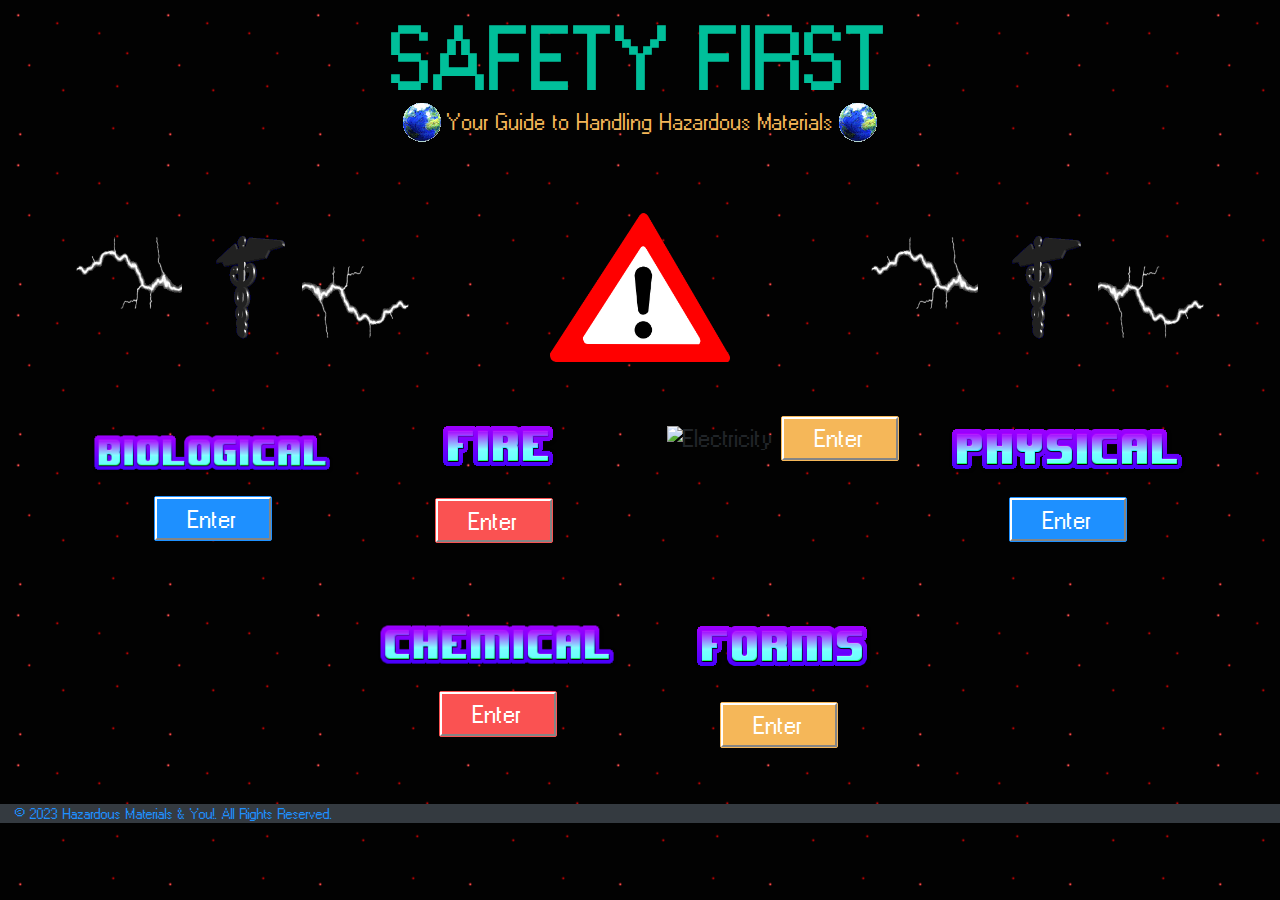
==== commit 8dba4299: "Update index.html" ====
--- a/index.html
+++ b/index.html
@@ -98,7 +98,7 @@
 
                 <div class="col-lg-3 col-md-6 col-sm-12 text-center mb-5">
                     <img src="img/homescreen/electricitytitle.jpg" alt="Electricity" class="img-fluid mb-3 pt-3">
-                    <button onclick="location.href='electrical.html';" class="btn btn-lg btn-warning">
+                    <button onclick="location.href='Electrical.html';" class="btn btn-lg btn-warning">
                         <span class="btn-text">Enter</span>
                     </button>
                 </div>
@@ -150,4 +150,4 @@
 
 
 
-</html>+</html>
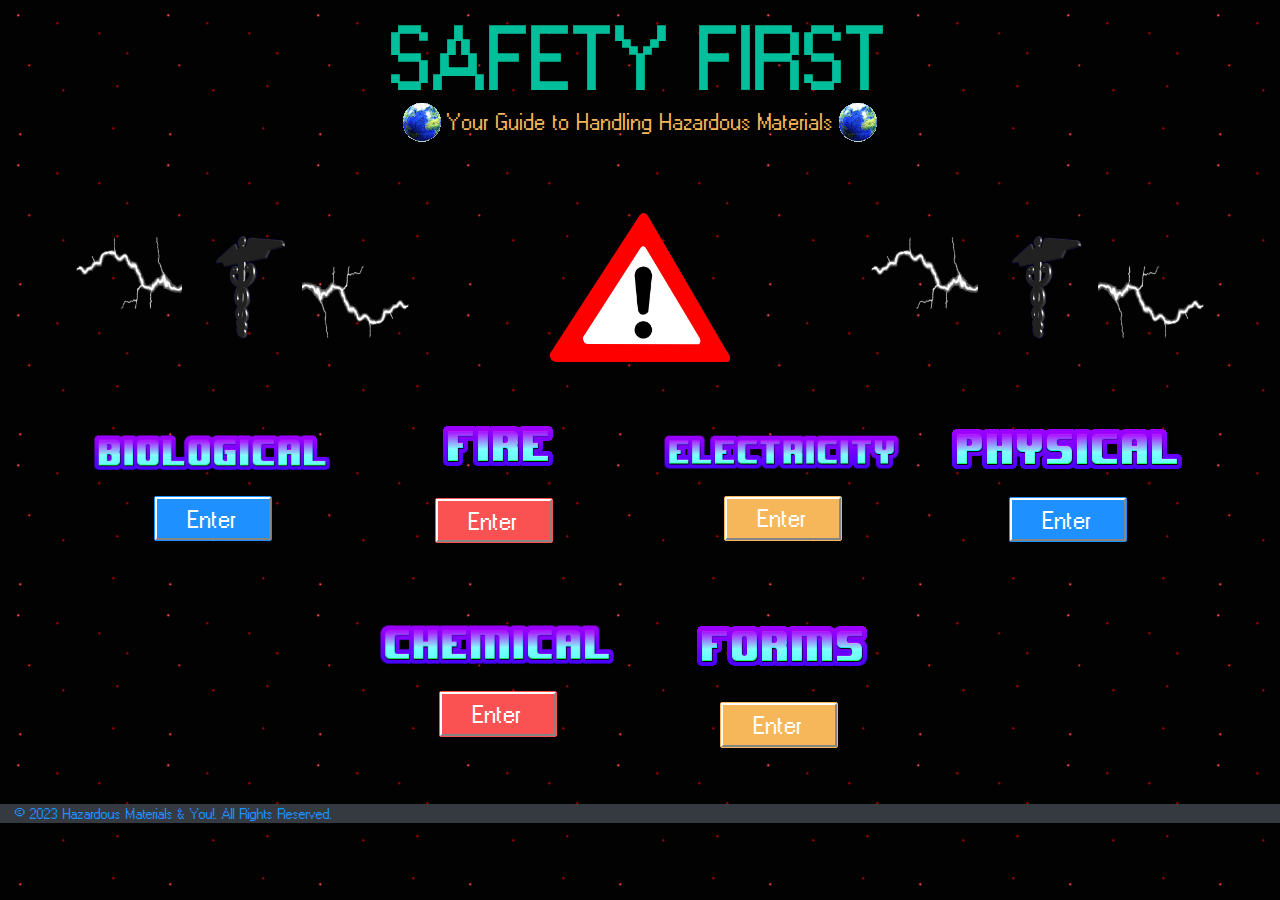
==== commit e5b68ecd: "Update index.html" ====
--- a/index.html
+++ b/index.html
@@ -98,7 +98,7 @@
 
                 <div class="col-lg-3 col-md-6 col-sm-12 text-center mb-5">
                     <img src="img/homescreen/electricitytitle.jpg" alt="Electricity" class="img-fluid mb-3 pt-3">
-                    <button onclick="location.href='Electrical.html';" class="btn btn-lg btn-warning">
+                    <button onclick="location.href='electrical.html';" class="btn btn-lg btn-warning">
                         <span class="btn-text">Enter</span>
                     </button>
                 </div>
